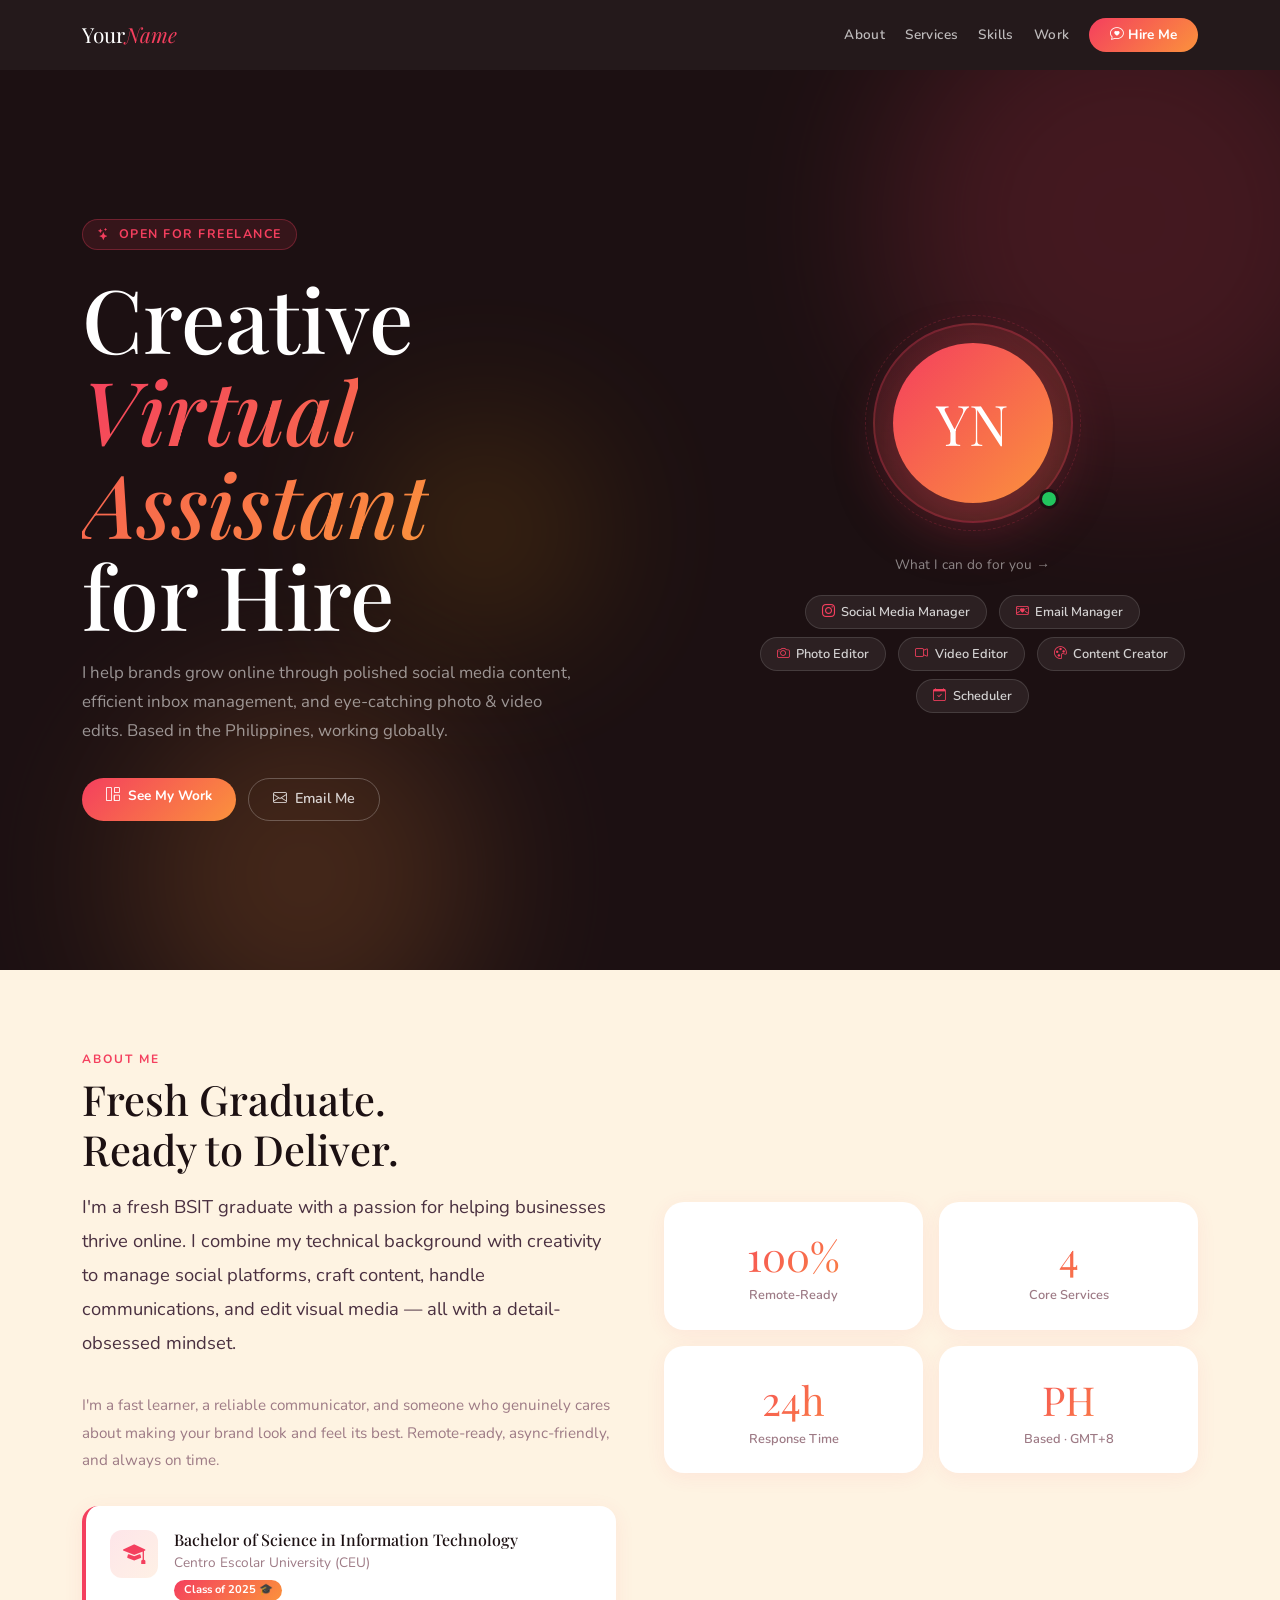
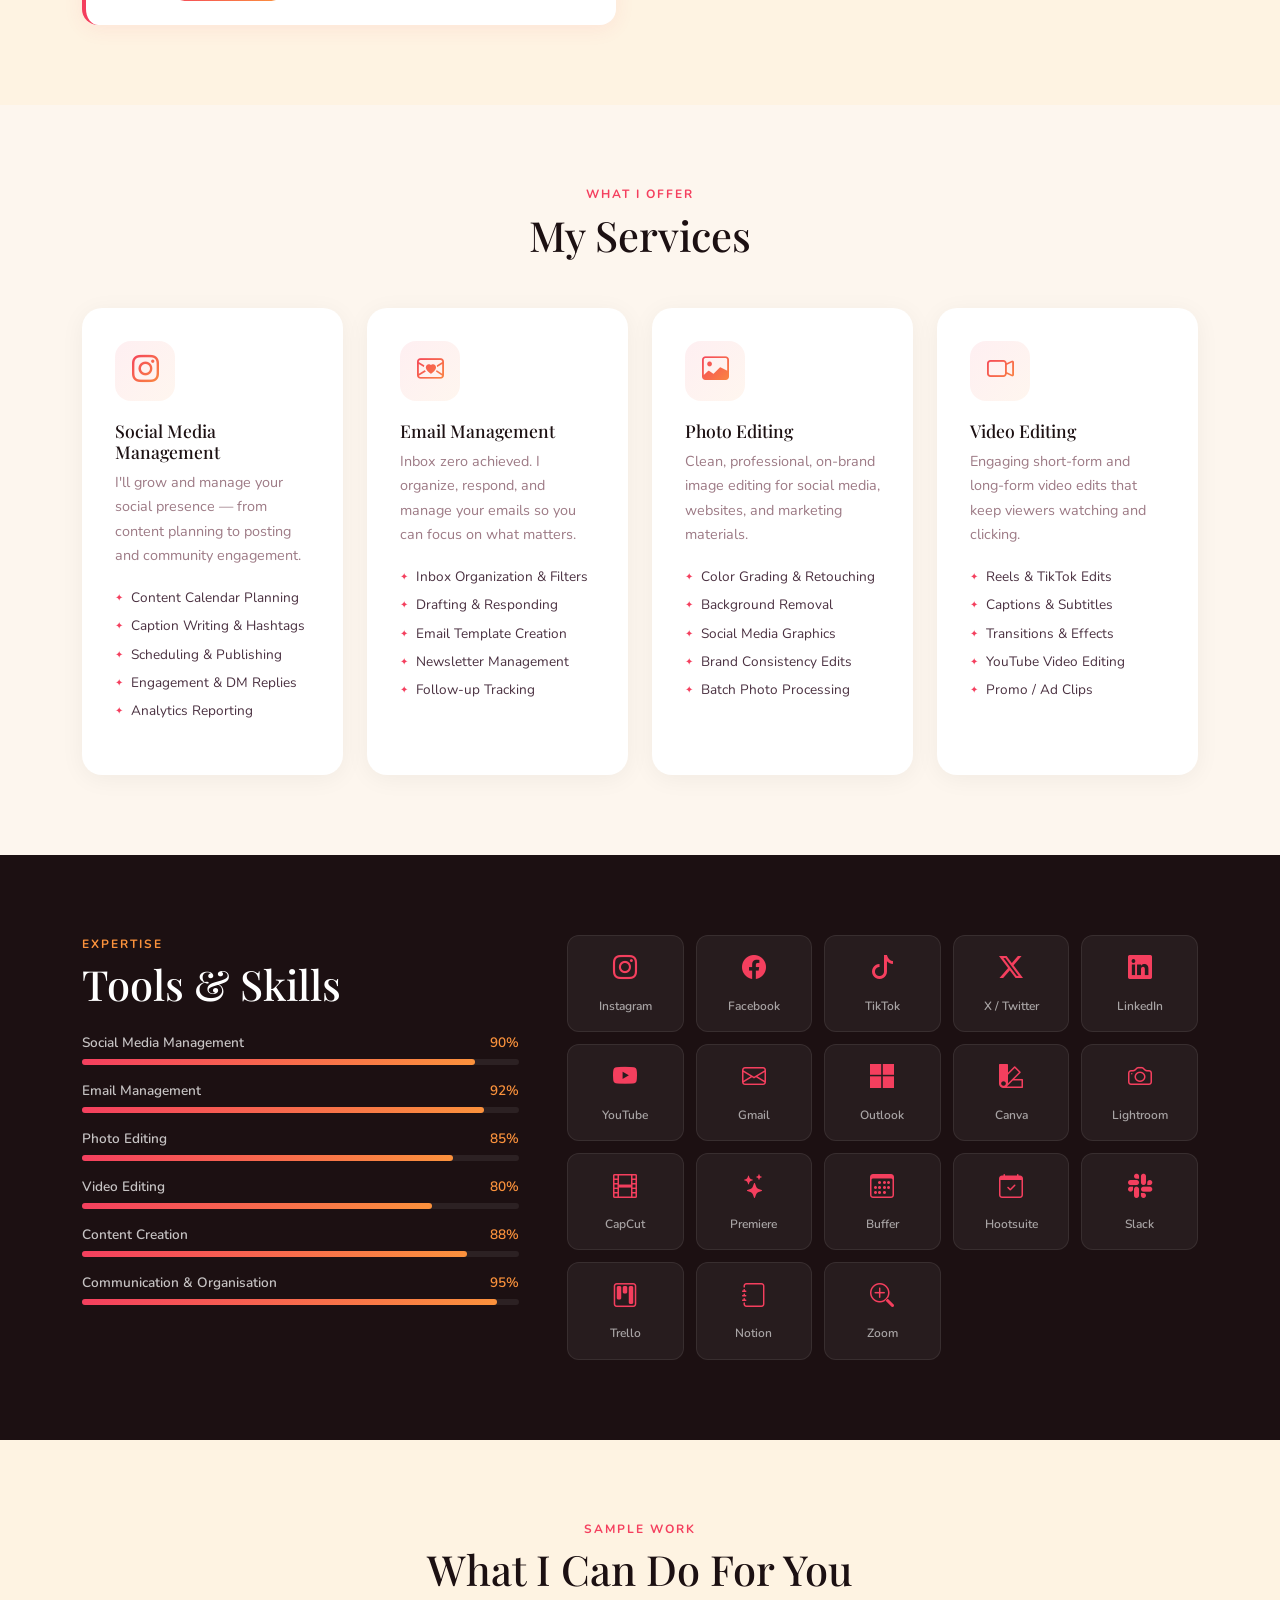
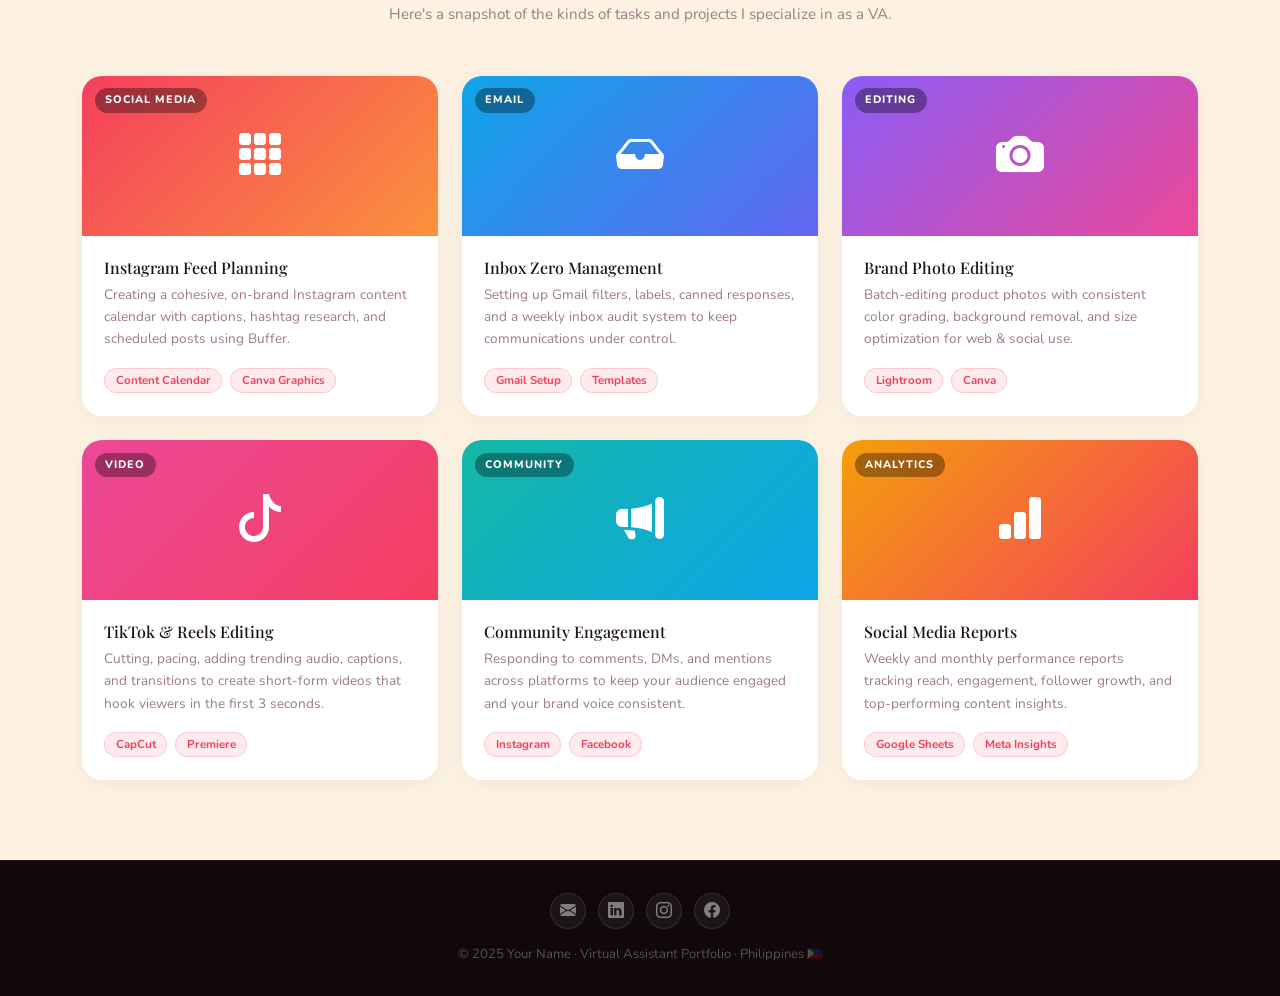
==== index.html @ 525f05e6 "Rename index.html.html to index.html" ====
<!DOCTYPE html>
<html lang="en">
<head>
  <meta charset="UTF-8"/>
  <meta name="viewport" content="width=device-width, initial-scale=1.0"/>
  <title>Virtual Assistant Portfolio — Your Name</title>
  <link href="https://cdn.jsdelivr.net/npm/bootstrap@5.3.2/dist/css/bootstrap.min.css" rel="stylesheet"/>
  <link href="https://cdn.jsdelivr.net/npm/bootstrap-icons@1.11.3/font/bootstrap-icons.min.css" rel="stylesheet"/>
  <link href="https://fonts.googleapis.com/css2?family=Playfair+Display:ital,wght@0,700;0,900;1,700&family=Nunito:wght@300;400;500;600;700&display=swap" rel="stylesheet"/>
  <link rel="stylesheet" href="styles.css">


  </style>
</head>
<body>

<!-- NAVBAR -->
<nav class="navbar navbar-expand-lg">
  <div class="container">
    <a class="navbar-brand" href="#">Your<span>Name</span></a>
    <button class="navbar-toggler" type="button" data-bs-toggle="collapse" data-bs-target="#nav1">
      <span class="navbar-toggler-icon"></span>
    </button>
    <div class="collapse navbar-collapse" id="nav1">
      <ul class="navbar-nav ms-auto align-items-lg-center gap-lg-1">
        <li class="nav-item"><a class="nav-link" href="#about">About</a></li>
        <li class="nav-item"><a class="nav-link" href="#services">Services</a></li>
        <li class="nav-item"><a class="nav-link" href="#tools">Skills</a></li>
        <li class="nav-item"><a class="nav-link" href="#portfolio">Work</a></li>
        <li class="nav-item ms-lg-2">
          <a class="btn btn-hire" href="mailto:youremail@email.com">
            <i class="bi bi-chat-heart me-1"></i>Hire Me
          </a>
        </li>
      </ul>
    </div>
  </div>
</nav>

<!-- HERO -->
<section class="hero" id="home">
  <div class="hero-blob blob1"></div>
  <div class="hero-blob blob2"></div>
  <div class="hero-blob blob3"></div>
  <div class="container position-relative">
    <div class="row align-items-center">
      <div class="col-lg-7 mb-5 mb-lg-0">
        <div class="hero-eyebrow">
          <i class="bi bi-stars"></i> Open for Freelance
        </div>
        <h1>Creative<br><span class="italic">Virtual Assistant</span><br>for Hire</h1>
        <p class="hero-sub">
          I help brands grow online through polished social media content, efficient inbox management,
          and eye-catching photo &amp; video edits. Based in the Philippines, working globally.
        </p>
        <div class="hero-btns">
          <a href="#portfolio" class="btn btn-hire px-4 py-2">
            <i class="bi bi-grid-1x2 me-2"></i>See My Work
          </a>
          <a href="mailto:youremail@email.com" class="btn btn-ghost">
            <i class="bi bi-envelope me-2"></i>Email Me
          </a>
        </div>
      </div>
      <div class="col-lg-5 hero-right text-center">
        <div class="profile-ring">
          <div class="avatar-initials">YN</div>
          <div class="avail-dot"></div>
        </div>
        <p style="color:rgba(255,255,255,.5); font-size:.85rem; margin-bottom:1rem;">What I can do for you →</p>
        <div>
          <span class="service-pill"><i class="bi bi-instagram"></i> Social Media Manager</span>
          <span class="service-pill"><i class="bi bi-envelope-heart"></i> Email Manager</span>
          <span class="service-pill"><i class="bi bi-camera"></i> Photo Editor</span>
          <span class="service-pill"><i class="bi bi-camera-video"></i> Video Editor</span>
          <span class="service-pill"><i class="bi bi-palette"></i> Content Creator</span>
          <span class="service-pill"><i class="bi bi-calendar-check"></i> Scheduler</span>
        </div>
      </div>
    </div>
  </div>
</section>

<!-- ABOUT -->
<section id="about">
  <div class="container">
    <div class="row align-items-center g-5">
      <div class="col-lg-6 reveal">
        <div class="eyebrow">About Me</div>
        <h2 class="sec-title mb-3">Fresh Graduate.<br>Ready to Deliver.</h2>
        <p class="about-intro">
          I'm a fresh BSIT graduate with a passion for helping businesses thrive online.
          I combine my technical background with creativity to manage social platforms, craft content,
          handle communications, and edit visual media — all with a detail-obsessed mindset.
        </p>
        <p style="color:var(--muted); font-size:.95rem; line-height:1.8; margin-bottom:2rem;">
          I'm a fast learner, a reliable communicator, and someone who genuinely cares about
          making your brand look and feel its best. Remote-ready, async-friendly, and always on time.
        </p>
        <div class="edu-card">
          <div class="edu-icon"><i class="bi bi-mortarboard-fill"></i></div>
          <div>
            <h6>Bachelor of Science in Information Technology</h6>
            <p>Centro Escolar University (CEU)</p>
            <span class="edu-badge">Class of 2025 🎓</span>
          </div>
        </div>
      </div>
      <div class="col-lg-6 reveal">
        <div class="row g-3">
          <div class="col-6">
            <div class="text-center p-4" style="background:var(--card-bg); border-radius:20px; box-shadow:0 4px 20px rgba(244,63,94,.07);">
              <div style="font-family:'Playfair Display',serif; font-size:2.5rem; background:var(--grad); -webkit-background-clip:text; -webkit-text-fill-color:transparent; background-clip:text;">100%</div>
              <div style="font-size:.8rem; color:var(--muted); font-weight:600;">Remote-Ready</div>
            </div>
          </div>
          <div class="col-6">
            <div class="text-center p-4" style="background:var(--card-bg); border-radius:20px; box-shadow:0 4px 20px rgba(244,63,94,.07);">
              <div style="font-family:'Playfair Display',serif; font-size:2.5rem; background:var(--grad); -webkit-background-clip:text; -webkit-text-fill-color:transparent; background-clip:text;">4</div>
              <div style="font-size:.8rem; color:var(--muted); font-weight:600;">Core Services</div>
            </div>
          </div>
          <div class="col-6">
            <div class="text-center p-4" style="background:var(--card-bg); border-radius:20px; box-shadow:0 4px 20px rgba(244,63,94,.07);">
              <div style="font-family:'Playfair Display',serif; font-size:2.5rem; background:var(--grad); -webkit-background-clip:text; -webkit-text-fill-color:transparent; background-clip:text;">24h</div>
              <div style="font-size:.8rem; color:var(--muted); font-weight:600;">Response Time</div>
            </div>
          </div>
          <div class="col-6">
            <div class="text-center p-4" style="background:var(--card-bg); border-radius:20px; box-shadow:0 4px 20px rgba(244,63,94,.07);">
              <div style="font-family:'Playfair Display',serif; font-size:2.5rem; background:var(--grad); -webkit-background-clip:text; -webkit-text-fill-color:transparent; background-clip:text;">PH</div>
              <div style="font-size:.8rem; color:var(--muted); font-weight:600;">Based · GMT+8</div>
            </div>
          </div>
        </div>
      </div>
    </div>
  </div>
</section>

<!-- SERVICES -->
<section id="services">
  <div class="container">
    <div class="text-center mb-5 reveal">
      <div class="eyebrow">What I Offer</div>
      <h2 class="sec-title">My Services</h2>
    </div>
    <div class="row g-4">

      <div class="col-md-6 col-lg-3 reveal">
        <div class="svc-card">
          <div class="svc-icon-wrap"><i class="bi bi-instagram" style="background:var(--grad); -webkit-background-clip:text; -webkit-text-fill-color:transparent; background-clip:text;"></i></div>
          <h5>Social Media Management</h5>
          <p>I'll grow and manage your social presence — from content planning to posting and community engagement.</p>
          <ul class="svc-list">
            <li>Content Calendar Planning</li>
            <li>Caption Writing & Hashtags</li>
            <li>Scheduling & Publishing</li>
            <li>Engagement & DM Replies</li>
            <li>Analytics Reporting</li>
          </ul>
        </div>
      </div>

      <div class="col-md-6 col-lg-3 reveal">
        <div class="svc-card">
          <div class="svc-icon-wrap"><i class="bi bi-envelope-heart" style="background:var(--grad); -webkit-background-clip:text; -webkit-text-fill-color:transparent; background-clip:text;"></i></div>
          <h5>Email Management</h5>
          <p>Inbox zero achieved. I organize, respond, and manage your emails so you can focus on what matters.</p>
          <ul class="svc-list">
            <li>Inbox Organization & Filters</li>
            <li>Drafting & Responding</li>
            <li>Email Template Creation</li>
            <li>Newsletter Management</li>
            <li>Follow-up Tracking</li>
          </ul>
        </div>
      </div>

      <div class="col-md-6 col-lg-3 reveal">
        <div class="svc-card">
          <div class="svc-icon-wrap"><i class="bi bi-image" style="background:var(--grad); -webkit-background-clip:text; -webkit-text-fill-color:transparent; background-clip:text;"></i></div>
          <h5>Photo Editing</h5>
          <p>Clean, professional, on-brand image editing for social media, websites, and marketing materials.</p>
          <ul class="svc-list">
            <li>Color Grading & Retouching</li>
            <li>Background Removal</li>
            <li>Social Media Graphics</li>
            <li>Brand Consistency Edits</li>
            <li>Batch Photo Processing</li>
          </ul>
        </div>
      </div>

      <div class="col-md-6 col-lg-3 reveal">
        <div class="svc-card">
          <div class="svc-icon-wrap"><i class="bi bi-camera-video" style="background:var(--grad); -webkit-background-clip:text; -webkit-text-fill-color:transparent; background-clip:text;"></i></div>
          <h5>Video Editing</h5>
          <p>Engaging short-form and long-form video edits that keep viewers watching and clicking.</p>
          <ul class="svc-list">
            <li>Reels & TikTok Edits</li>
            <li>Captions & Subtitles</li>
            <li>Transitions & Effects</li>
            <li>YouTube Video Editing</li>
            <li>Promo / Ad Clips</li>
          </ul>
        </div>
      </div>

    </div>
  </div>
</section>

<!-- TOOLS & SKILLS -->
<section id="tools">
  <div class="container">
    <div class="row g-5 align-items-start">
      <div class="col-lg-5 reveal">
        <div class="eyebrow">Expertise</div>
        <h2 class="sec-title mb-4" style="color:#fff;">Tools &amp; Skills</h2>
        <div class="skill-row">
          <div class="label"><span>Social Media Management</span><span class="pct">90%</span></div>
          <div class="bar-track"><div class="bar-fill" style="width:90%"></div></div>
        </div>
        <div class="skill-row">
          <div class="label"><span>Email Management</span><span class="pct">92%</span></div>
          <div class="bar-track"><div class="bar-fill" style="width:92%"></div></div>
        </div>
        <div class="skill-row">
          <div class="label"><span>Photo Editing</span><span class="pct">85%</span></div>
          <div class="bar-track"><div class="bar-fill" style="width:85%"></div></div>
        </div>
        <div class="skill-row">
          <div class="label"><span>Video Editing</span><span class="pct">80%</span></div>
          <div class="bar-track"><div class="bar-fill" style="width:80%"></div></div>
        </div>
        <div class="skill-row">
          <div class="label"><span>Content Creation</span><span class="pct">88%</span></div>
          <div class="bar-track"><div class="bar-fill" style="width:88%"></div></div>
        </div>
        <div class="skill-row">
          <div class="label"><span>Communication &amp; Organisation</span><span class="pct">95%</span></div>
          <div class="bar-track"><div class="bar-fill" style="width:95%"></div></div>
        </div>
      </div>
      <div class="col-lg-7 reveal">
        <div class="tool-grid">
          <div class="tool-tile"><i class="bi bi-instagram"></i><span>Instagram</span></div>
          <div class="tool-tile"><i class="bi bi-facebook"></i><span>Facebook</span></div>
          <div class="tool-tile"><i class="bi bi-tiktok"></i><span>TikTok</span></div>
          <div class="tool-tile"><i class="bi bi-twitter-x"></i><span>X / Twitter</span></div>
          <div class="tool-tile"><i class="bi bi-linkedin"></i><span>LinkedIn</span></div>
          <div class="tool-tile"><i class="bi bi-youtube"></i><span>YouTube</span></div>
          <div class="tool-tile"><i class="bi bi-envelope"></i><span>Gmail</span></div>
          <div class="tool-tile"><i class="bi bi-microsoft"></i><span>Outlook</span></div>
          <div class="tool-tile"><i class="bi bi-palette2"></i><span>Canva</span></div>
          <div class="tool-tile"><i class="bi bi-camera"></i><span>Lightroom</span></div>
          <div class="tool-tile"><i class="bi bi-film"></i><span>CapCut</span></div>
          <div class="tool-tile"><i class="bi bi-stars"></i><span>Premiere</span></div>
          <div class="tool-tile"><i class="bi bi-calendar3"></i><span>Buffer</span></div>
          <div class="tool-tile"><i class="bi bi-calendar-check"></i><span>Hootsuite</span></div>
          <div class="tool-tile"><i class="bi bi-slack"></i><span>Slack</span></div>
          <div class="tool-tile"><i class="bi bi-kanban"></i><span>Trello</span></div>
          <div class="tool-tile"><i class="bi bi-journal"></i><span>Notion</span></div>
          <div class="tool-tile"><i class="bi bi-zoom-in"></i><span>Zoom</span></div>
        </div>
      </div>
    </div>
  </div>
</section>

<!-- PORTFOLIO / SAMPLE WORK -->
<section id="portfolio">
  <div class="container">
    <div class="text-center mb-5 reveal">
      <div class="eyebrow">Sample Work</div>
      <h2 class="sec-title">What I Can Do For You</h2>
      <p style="color:var(--muted); max-width:520px; margin:0 auto; font-size:.95rem; line-height:1.7;">
        Here's a snapshot of the kinds of tasks and projects I specialize in as a VA.
      </p>
    </div>
    <div class="row g-4">

      <div class="col-md-6 col-lg-4 reveal">
        <div class="work-card">
          <div class="work-thumb sm">
            <i class="bi bi-grid-3x3-gap-fill text-white"></i>
            <span class="work-tag sm-tag">Social Media</span>
          </div>
          <div class="work-body">
            <h5>Instagram Feed Planning</h5>
            <p>Creating a cohesive, on-brand Instagram content calendar with captions, hashtag research, and scheduled posts using Buffer.</p>
            <span class="result-chip">Content Calendar</span>
            <span class="result-chip ms-1">Canva Graphics</span>
          </div>
        </div>
      </div>

      <div class="col-md-6 col-lg-4 reveal">
        <div class="work-card">
          <div class="work-thumb em">
            <i class="bi bi-inbox-fill text-white"></i>
            <span class="work-tag em-tag">Email</span>
          </div>
          <div class="work-body">
            <h5>Inbox Zero Management</h5>
            <p>Setting up Gmail filters, labels, canned responses, and a weekly inbox audit system to keep communications under control.</p>
            <span class="result-chip">Gmail Setup</span>
            <span class="result-chip ms-1">Templates</span>
          </div>
        </div>
      </div>

      <div class="col-md-6 col-lg-4 reveal">
        <div class="work-card">
          <div class="work-thumb ed">
            <i class="bi bi-camera-fill text-white"></i>
            <span class="work-tag ed-tag">Editing</span>
          </div>
          <div class="work-body">
            <h5>Brand Photo Editing</h5>
            <p>Batch-editing product photos with consistent color grading, background removal, and size optimization for web & social use.</p>
            <span class="result-chip">Lightroom</span>
            <span class="result-chip ms-1">Canva</span>
          </div>
        </div>
      </div>

      <div class="col-md-6 col-lg-4 reveal">
        <div class="work-card">
          <div class="work-thumb sm" style="background:linear-gradient(135deg,#ec4899,#f43f5e);">
            <i class="bi bi-tiktok text-white"></i>
            <span class="work-tag sm-tag">Video</span>
          </div>
          <div class="work-body">
            <h5>TikTok & Reels Editing</h5>
            <p>Cutting, pacing, adding trending audio, captions, and transitions to create short-form videos that hook viewers in the first 3 seconds.</p>
            <span class="result-chip">CapCut</span>
            <span class="result-chip ms-1">Premiere</span>
          </div>
        </div>
      </div>

      <div class="col-md-6 col-lg-4 reveal">
        <div class="work-card">
          <div class="work-thumb em" style="background:linear-gradient(135deg,#14b8a6,#0ea5e9);">
            <i class="bi bi-megaphone-fill text-white"></i>
            <span class="work-tag em-tag">Community</span>
          </div>
          <div class="work-body">
            <h5>Community Engagement</h5>
            <p>Responding to comments, DMs, and mentions across platforms to keep your audience engaged and your brand voice consistent.</p>
            <span class="result-chip">Instagram</span>
            <span class="result-chip ms-1">Facebook</span>
          </div>
        </div>
      </div>

      <div class="col-md-6 col-lg-4 reveal">
        <div class="work-card">
          <div class="work-thumb ed" style="background:linear-gradient(135deg,#f59e0b,#f43f5e);">
            <i class="bi bi-bar-chart-fill text-white"></i>
            <span class="work-tag ed-tag">Analytics</span>
          </div>
          <div class="work-body">
            <h5>Social Media Reports</h5>
            <p>Weekly and monthly performance reports tracking reach, engagement, follower growth, and top-performing content insights.</p>
            <span class="result-chip">Google Sheets</span>
            <span class="result-chip ms-1">Meta Insights</span>
          </div>
        </div>
      </div>

    </div>
  </div>
</section>

<!-- FOOTER -->
<footer>
  <div class="container text-center">
    <div class="mb-3">
      <a href="mailto:youremail@email.com" class="social-a"><i class="bi bi-envelope-fill"></i></a>
      <a href="#" class="social-a"><i class="bi bi-linkedin"></i></a>
      <a href="#" class="social-a"><i class="bi bi-instagram"></i></a>
      <a href="#" class="social-a"><i class="bi bi-facebook"></i></a>
    </div>
    <p>© 2025 Your Name · Virtual Assistant Portfolio · Philippines 🇵🇭</p>
  </div>
</footer>

<script src="https://cdn.jsdelivr.net/npm/bootstrap@5.3.2/dist/js/bootstrap.bundle.min.js"></script>
<script>
  const revEls = document.querySelectorAll('.reveal');
  const obs = new IntersectionObserver(entries => {
    entries.forEach((e, i) => {
      if (e.isIntersecting) {
        setTimeout(() => e.target.classList.add('visible'), i * 70);
        obs.unobserve(e.target);
      }
    });
  }, { threshold: 0.1 });
  revEls.forEach(el => obs.observe(el));

  // Active nav
  const secs = document.querySelectorAll('section[id]');
  const links = document.querySelectorAll('.nav-link');
  window.addEventListener('scroll', () => {
    const y = window.pageYOffset;
    secs.forEach(s => {
      const top = s.offsetTop - 100, bot = top + s.offsetHeight;
      if (y >= top && y < bot) {
        links.forEach(l => {
          l.style.color = l.getAttribute('href') === '#' + s.id ? 'var(--peach)' : '';
        });
      }
    });
  });
</script>
</body>
</html>
---- styles.css ----
:root {
        --rose: #f43f5e;
        --peach: #fb923c;
        --amber: #f59e0b;
        --cream: #fdf6ee;
        --warm: #fef3e2;
        --card-bg: #ffffff;
        --dark: #1c1012;
        --mid: #4a3040;
        --muted: #9d7a85;
        --grad: linear-gradient(135deg, #f43f5e, #fb923c);
    }

    * {
        box-sizing: border-box;
        margin: 0;
        padding: 0;
    }

    html {
        scroll-behavior: smooth;
    }

    body {
        font-family: 'Nunito', sans-serif;
        background: var(--cream);
        color: var(--dark);
        overflow-x: hidden;
    }

    h1,
    h2,
    h3,
    h4,
    h5 {
        font-family: 'Playfair Display', serif;
    }

    /* ─── NAVBAR ─── */
    .navbar {
        background: rgba(28, 16, 18, 0.96);
        backdrop-filter: blur(10px);
        padding: .9rem 0;
        position: sticky;
        top: 0;
        z-index: 999;
    }

    .navbar-brand {
        font-family: 'Playfair Display', serif;
        font-size: 1.3rem;
        color: #fff !important;
    }

    .navbar-brand span {
        color: var(--rose);
        font-style: italic;
    }

    .nav-link {
        color: rgba(255, 255, 255, .7) !important;
        font-size: .85rem;
        font-weight: 600;
        letter-spacing: .4px;
        transition: color .2s;
    }

    .nav-link:hover {
        color: var(--peach) !important;
    }

    .btn-hire {
        background: var(--grad);
        color: #fff;
        font-weight: 700;
        font-size: .85rem;
        border: none;
        border-radius: 30px;
        padding: .45rem 1.3rem;
        transition: opacity .2s, transform .2s;
    }

    .btn-hire:hover {
        opacity: .88;
        transform: translateY(-1px);
        color: #fff;
    }

    .navbar-toggler {
        border-color: rgba(244, 63, 94, .4);
    }

    .navbar-toggler-icon {
        background-image: url("data:image/svg+xml,%3csvg xmlns='http://www.w3.org/2000/svg' viewBox='0 0 30 30'%3e%3cpath stroke='rgba%28244,63,94,.8%29' stroke-linecap='round' stroke-width='2' d='M4 7h22M4 15h22M4 23h22'/%3e%3c/svg%3e");
    }

    /* ─── HERO ─── */
    .hero {
        background: var(--dark);
        min-height: 100vh;
        display: flex;
        align-items: center;
        position: relative;
        overflow: hidden;
    }

    .hero-blob {
        position: absolute;
        border-radius: 50%;
        filter: blur(80px);
        opacity: .18;
    }

    .blob1 {
        width: 500px;
        height: 500px;
        background: var(--rose);
        top: -100px;
        right: -100px;
    }

    .blob2 {
        width: 350px;
        height: 350px;
        background: var(--peach);
        bottom: -80px;
        left: 10%;
    }

    .blob3 {
        width: 200px;
        height: 200px;
        background: var(--amber);
        top: 40%;
        left: 30%;
    }

    .hero-eyebrow {
        display: inline-flex;
        align-items: center;
        gap: .5rem;
        background: rgba(244, 63, 94, .12);
        border: 1px solid rgba(244, 63, 94, .3);
        color: var(--rose);
        font-size: .78rem;
        font-weight: 700;
        letter-spacing: 1.5px;
        text-transform: uppercase;
        padding: .3rem .9rem;
        border-radius: 30px;
        margin-bottom: 1.4rem;
        animation: fadeUp .6s ease both;
    }

    .hero h1 {
        font-size: clamp(3rem, 7vw, 5.5rem);
        color: #fff;
        line-height: 1.05;
        margin-bottom: 1rem;
        animation: fadeUp .7s ease .1s both;
    }

    .hero h1 .italic {
        font-style: italic;
        background: var(--grad);
        -webkit-background-clip: text;
        -webkit-text-fill-color: transparent;
        background-clip: text;
    }

    .hero-sub {
        font-size: 1.05rem;
        color: rgba(255, 255, 255, .55);
        line-height: 1.75;
        max-width: 500px;
        margin-bottom: 2rem;
        animation: fadeUp .7s ease .2s both;
    }

    .hero-btns {
        animation: fadeUp .7s ease .3s both;
        display: flex;
        flex-wrap: wrap;
        gap: .75rem;
    }

    .btn-ghost {
        border: 1.5px solid rgba(255, 255, 255, .25);
        color: rgba(255, 255, 255, .8);
        background: transparent;
        border-radius: 30px;
        padding: .6rem 1.5rem;
        font-size: .9rem;
        font-weight: 600;
        transition: all .2s;
    }

    .btn-ghost:hover {
        border-color: var(--rose);
        color: var(--rose);
    }

    /* Hero right: service pills orbit */
    .hero-right {
        animation: fadeUp .8s ease .25s both;
    }

    .profile-ring {
        width: 200px;
        height: 200px;
        border-radius: 50%;
        background: linear-gradient(135deg, #f43f5e22, #fb923c22);
        border: 2px solid rgba(244, 63, 94, .25);
        display: flex;
        align-items: center;
        justify-content: center;
        margin: 0 auto 2rem;
        position: relative;
    }

    .profile-ring::before {
        content: '';
        position: absolute;
        inset: -10px;
        border-radius: 50%;
        border: 1px dashed rgba(244, 63, 94, .2);
        animation: spin 20s linear infinite;
    }

    .avatar-initials {
        width: 160px;
        height: 160px;
        border-radius: 50%;
        background: var(--grad);
        display: flex;
        align-items: center;
        justify-content: center;
        font-family: 'Playfair Display', serif;
        font-size: 3.5rem;
        color: #fff;
        box-shadow: 0 20px 60px rgba(244, 63, 94, .35);
    }

    .avail-dot {
        position: absolute;
        bottom: 12px;
        right: 12px;
        background: #22c55e;
        width: 20px;
        height: 20px;
        border-radius: 50%;
        border: 3px solid var(--dark);
        animation: pulse 2s infinite;
    }

    .service-pill {
        display: inline-flex;
        align-items: center;
        gap: .4rem;
        background: rgba(255, 255, 255, .07);
        border: 1px solid rgba(255, 255, 255, .12);
        color: rgba(255, 255, 255, .8);
        font-size: .8rem;
        font-weight: 600;
        padding: .4rem 1rem;
        border-radius: 30px;
        margin: .25rem;
        transition: all .2s;
    }

    .service-pill i {
        color: var(--rose);
    }

    .service-pill:hover {
        background: rgba(244, 63, 94, .12);
        border-color: rgba(244, 63, 94, .35);
    }

    /* ─── ABOUT ─── */
    #about {
        background: var(--warm);
        padding: 5rem 0;
    }

    .about-intro {
        font-size: 1.15rem;
        color: var(--mid);
        line-height: 1.85;
        margin-bottom: 2rem;
    }

    .edu-card {
        background: var(--card-bg);
        border-radius: 16px;
        padding: 1.5rem;
        border-left: 4px solid var(--rose);
        box-shadow: 0 4px 20px rgba(244, 63, 94, .08);
        display: flex;
        gap: 1rem;
        align-items: flex-start;
    }

    .edu-icon {
        width: 48px;
        height: 48px;
        border-radius: 12px;
        background: linear-gradient(135deg, #f43f5e22, #fb923c22);
        display: flex;
        align-items: center;
        justify-content: center;
        color: var(--rose);
        font-size: 1.4rem;
        flex-shrink: 0;
    }

    .edu-card h6 {
        font-family: 'Playfair Display', serif;
        color: var(--dark);
        font-size: 1rem;
        margin-bottom: .2rem;
    }

    .edu-card p {
        color: var(--muted);
        font-size: .85rem;
        margin: 0;
    }

    .edu-badge {
        display: inline-block;
        background: var(--grad);
        color: #fff;
        font-size: .7rem;
        font-weight: 700;
        padding: .15rem .6rem;
        border-radius: 30px;
        margin-top: .4rem;
    }

    /* ─── SERVICES ─── */
    #services {
        background: var(--cream);
        padding: 5rem 0;
    }

    .eyebrow {
        font-size: .75rem;
        font-weight: 700;
        letter-spacing: 2px;
        text-transform: uppercase;
        color: var(--rose);
        margin-bottom: .4rem;
    }

    .sec-title {
        font-size: clamp(1.8rem, 4vw, 2.6rem);
        color: var(--dark);
        line-height: 1.2;
    }

    .svc-card {
        background: var(--card-bg);
        border-radius: 20px;
        padding: 2rem;
        height: 100%;
        box-shadow: 0 4px 24px rgba(28, 16, 18, .05);
        border: 1px solid transparent;
        transition: all .3s ease;
        position: relative;
        overflow: hidden;
    }

    .svc-card::after {
        content: '';
        position: absolute;
        bottom: 0;
        left: 0;
        width: 100%;
        height: 3px;
        background: var(--grad);
        transform: scaleX(0);
        transform-origin: left;
        transition: transform .3s ease;
    }

    .svc-card:hover {
        transform: translateY(-6px);
        box-shadow: 0 16px 48px rgba(244, 63, 94, .12);
        border-color: rgba(244, 63, 94, .15);
    }

    .svc-card:hover::after {
        transform: scaleX(1);
    }

    .svc-icon-wrap {
        width: 60px;
        height: 60px;
        border-radius: 16px;
        background: linear-gradient(135deg, #f43f5e15, #fb923c15);
        display: flex;
        align-items: center;
        justify-content: center;
        font-size: 1.7rem;
        margin-bottom: 1.2rem;
    }

    .svc-card h5 {
        font-size: 1.1rem;
        color: var(--dark);
        margin-bottom: .5rem;
    }

    .svc-card p {
        color: var(--muted);
        font-size: .9rem;
        line-height: 1.7;
        margin-bottom: 1rem;
    }

    .svc-list {
        list-style: none;
        padding: 0;
    }

    .svc-list li {
        font-size: .85rem;
        color: var(--mid);
        padding: .25rem 0;
        display: flex;
        align-items: center;
        gap: .5rem;
    }

    .svc-list li::before {
        content: '✦';
        color: var(--rose);
        font-size: .6rem;
        flex-shrink: 0;
    }

    /* ─── TOOLS ─── */
    #tools {
        background: var(--dark);
        padding: 5rem 0;
    }

    #tools .sec-title {
        color: #fff;
    }

    #tools .eyebrow {
        color: var(--peach);
    }

    .tool-grid {
        display: grid;
        grid-template-columns: repeat(auto-fill, minmax(110px, 1fr));
        gap: .75rem;
    }

    .tool-tile {
        background: rgba(255, 255, 255, .05);
        border: 1px solid rgba(255, 255, 255, .08);
        border-radius: 12px;
        padding: .9rem .5rem;
        text-align: center;
        cursor: default;
        transition: all .2s;
    }

    .tool-tile:hover {
        background: rgba(244, 63, 94, .12);
        border-color: rgba(244, 63, 94, .3);
        transform: translateY(-3px);
    }

    .tool-tile i {
        display: block;
        font-size: 1.5rem;
        color: var(--rose);
        margin-bottom: .4rem;
    }

    .tool-tile span {
        font-size: .75rem;
        color: rgba(255, 255, 255, .6);
        font-weight: 600;
    }

    /* Skill bars */
    .skill-row {
        margin-bottom: 1rem;
    }

    .skill-row .label {
        display: flex;
        justify-content: space-between;
        font-size: .85rem;
        color: rgba(255, 255, 255, .75);
        font-weight: 600;
        margin-bottom: .35rem;
    }

    .skill-row .pct {
        color: var(--peach);
    }

    .bar-track {
        height: 6px;
        background: rgba(255, 255, 255, .07);
        border-radius: 10px;
    }

    .bar-fill {
        height: 100%;
        border-radius: 10px;
        background: var(--grad);
        animation: growBar 1.2s ease both;
    }

    /* ─── PORTFOLIO ─── */
    #portfolio {
        background: var(--warm);
        padding: 5rem 0;
    }

    .work-card {
        background: var(--card-bg);
        border-radius: 20px;
        overflow: hidden;
        box-shadow: 0 4px 24px rgba(28, 16, 18, .06);
        height: 100%;
        transition: all .3s ease;
    }

    .work-card:hover {
        transform: translateY(-6px);
        box-shadow: 0 20px 50px rgba(244, 63, 94, .13);
    }

    .work-thumb {
        height: 160px;
        display: flex;
        align-items: center;
        justify-content: center;
        font-size: 3rem;
        position: relative;
    }

    .work-thumb.sm {
        background: linear-gradient(135deg, #f43f5e, #fb923c);
    }

    .work-thumb.em {
        background: linear-gradient(135deg, #0ea5e9, #6366f1);
    }

    .work-thumb.ed {
        background: linear-gradient(135deg, #8b5cf6, #ec4899);
    }

    .work-tag {
        position: absolute;
        top: .8rem;
        left: .8rem;
        font-size: .68rem;
        font-weight: 800;
        letter-spacing: 1px;
        text-transform: uppercase;
        padding: .25rem .65rem;
        border-radius: 30px;
        color: #fff;
    }

    .work-tag.sm-tag {
        background: rgba(0, 0, 0, .35);
    }

    .work-tag.em-tag {
        background: rgba(0, 0, 0, .35);
    }

    .work-tag.ed-tag {
        background: rgba(0, 0, 0, .35);
    }

    .work-body {
        padding: 1.4rem;
    }

    .work-body h5 {
        font-size: 1rem;
        color: var(--dark);
        margin-bottom: .4rem;
    }

    .work-body p {
        font-size: .85rem;
        color: var(--muted);
        line-height: 1.65;
        margin-bottom: 1rem;
    }

    .result-chip {
        display: inline-block;
        background: rgba(244, 63, 94, .1);
        color: var(--rose);
        font-size: .72rem;
        font-weight: 700;
        padding: .2rem .65rem;
        border-radius: 30px;
        border: 1px solid rgba(244, 63, 94, .2);
    }

    /* ─── FOOTER ─── */
    footer {
        background: #100809;
        padding: 2rem 0;
        border-top: 1px solid rgba(244, 63, 94, .15);
    }

    footer p {
        color: rgba(255, 255, 255, .3);
        font-size: .82rem;
        margin: 0;
        text-align: center;
    }

    .social-a {
        width: 36px;
        height: 36px;
        border-radius: 50%;
        background: rgba(255, 255, 255, .05);
        border: 1px solid rgba(255, 255, 255, .1);
        display: inline-flex;
        align-items: center;
        justify-content: center;
        color: rgba(255, 255, 255, .45);
        text-decoration: none;
        transition: all .2s;
        margin: 0 .25rem;
    }

    .social-a:hover {
        background: rgba(244, 63, 94, .2);
        border-color: var(--rose);
        color: var(--rose);
    }

    /* ─── REVEAL ─── */
    .reveal {
        opacity: 0;
        transform: translateY(28px);
        transition: opacity .6s ease, transform .6s ease;
    }

    .reveal.visible {
        opacity: 1;
        transform: translateY(0);
    }

    /* ─── ANIMATIONS ─── */
    @keyframes fadeUp {
        from {
            opacity: 0;
            transform: translateY(20px);
        }

        to {
            opacity: 1;
            transform: translateY(0);
        }
    }

    @keyframes spin {
        to {
            transform: rotate(360deg);
        }
    }

    @keyframes pulse {

        0%,
        100% {
            opacity: 1;
        }

        50% {
            opacity: .4;
        }
    }

    @keyframes growBar {
        from {
            width: 0 !important;
        }
    }

    @media (max-width:767px) {
        .hero {
            padding: 5rem 0 3rem;
            min-height: auto;
        }
    }
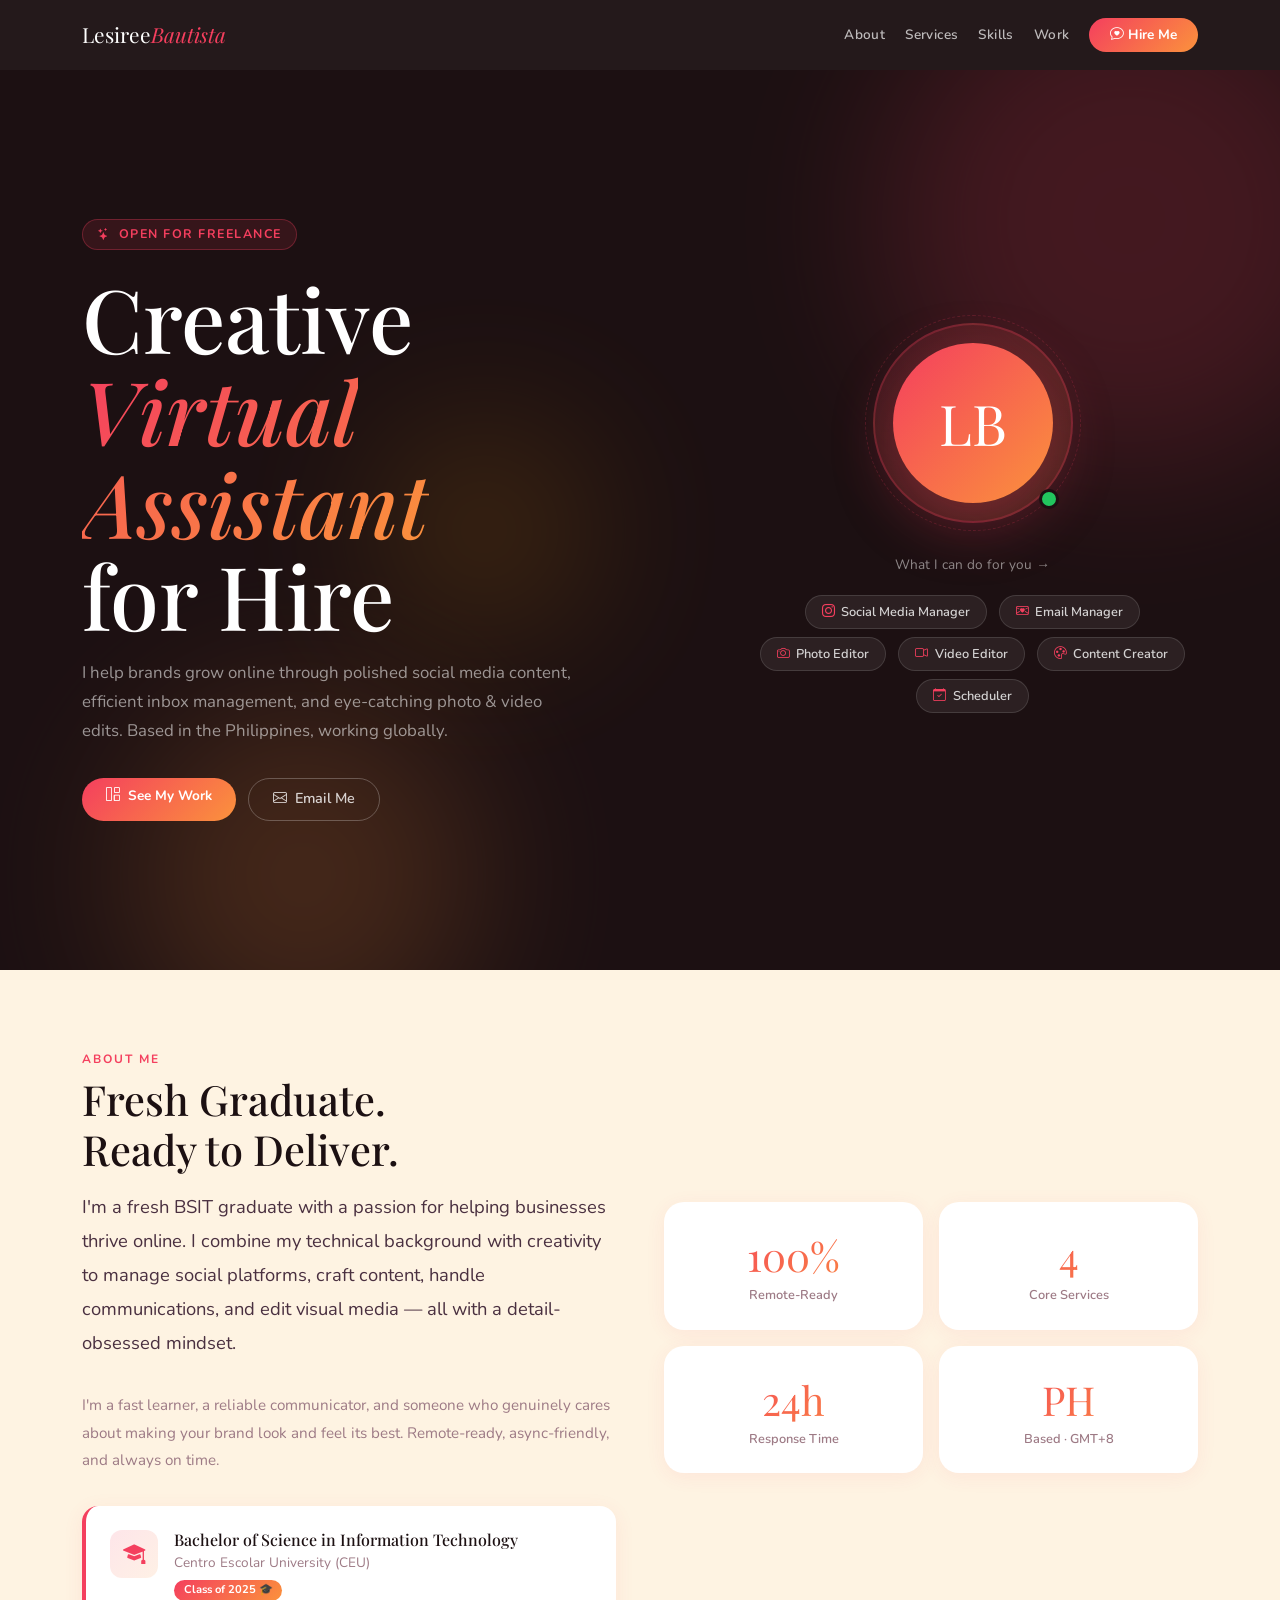
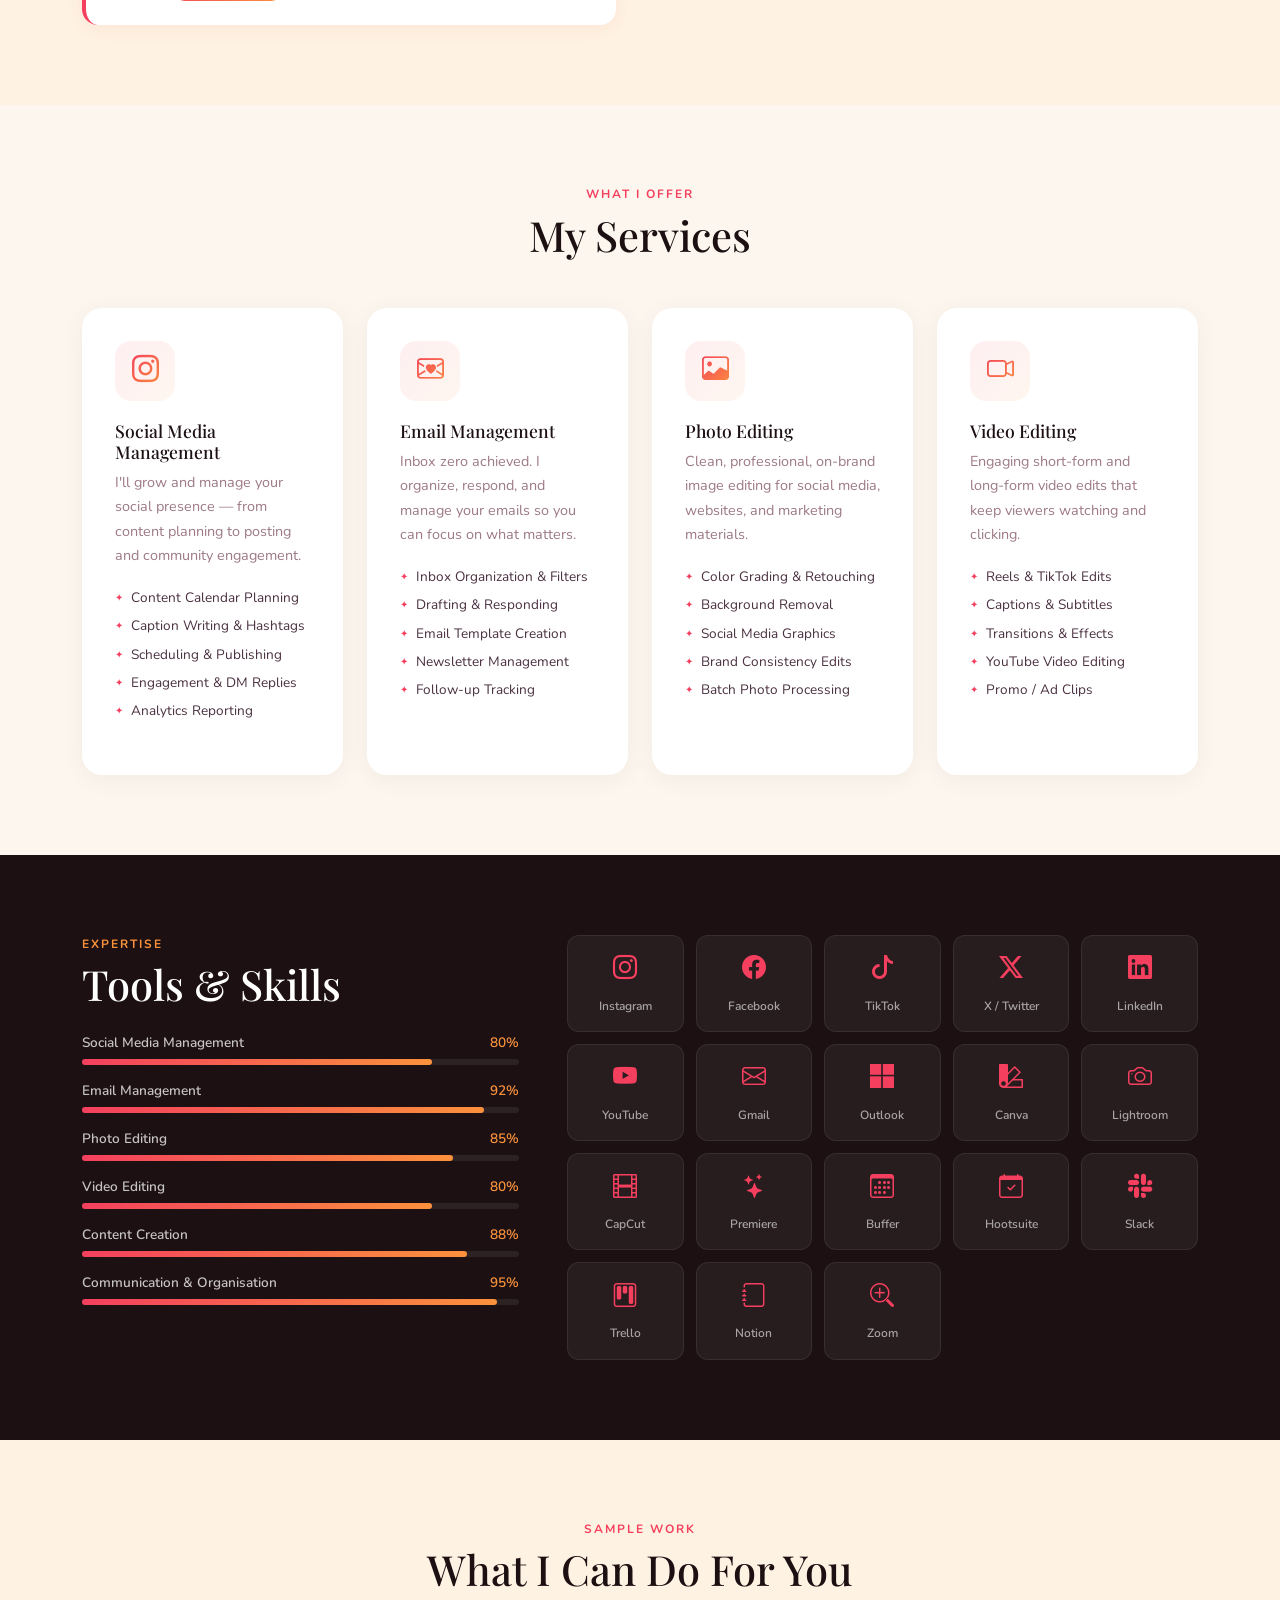
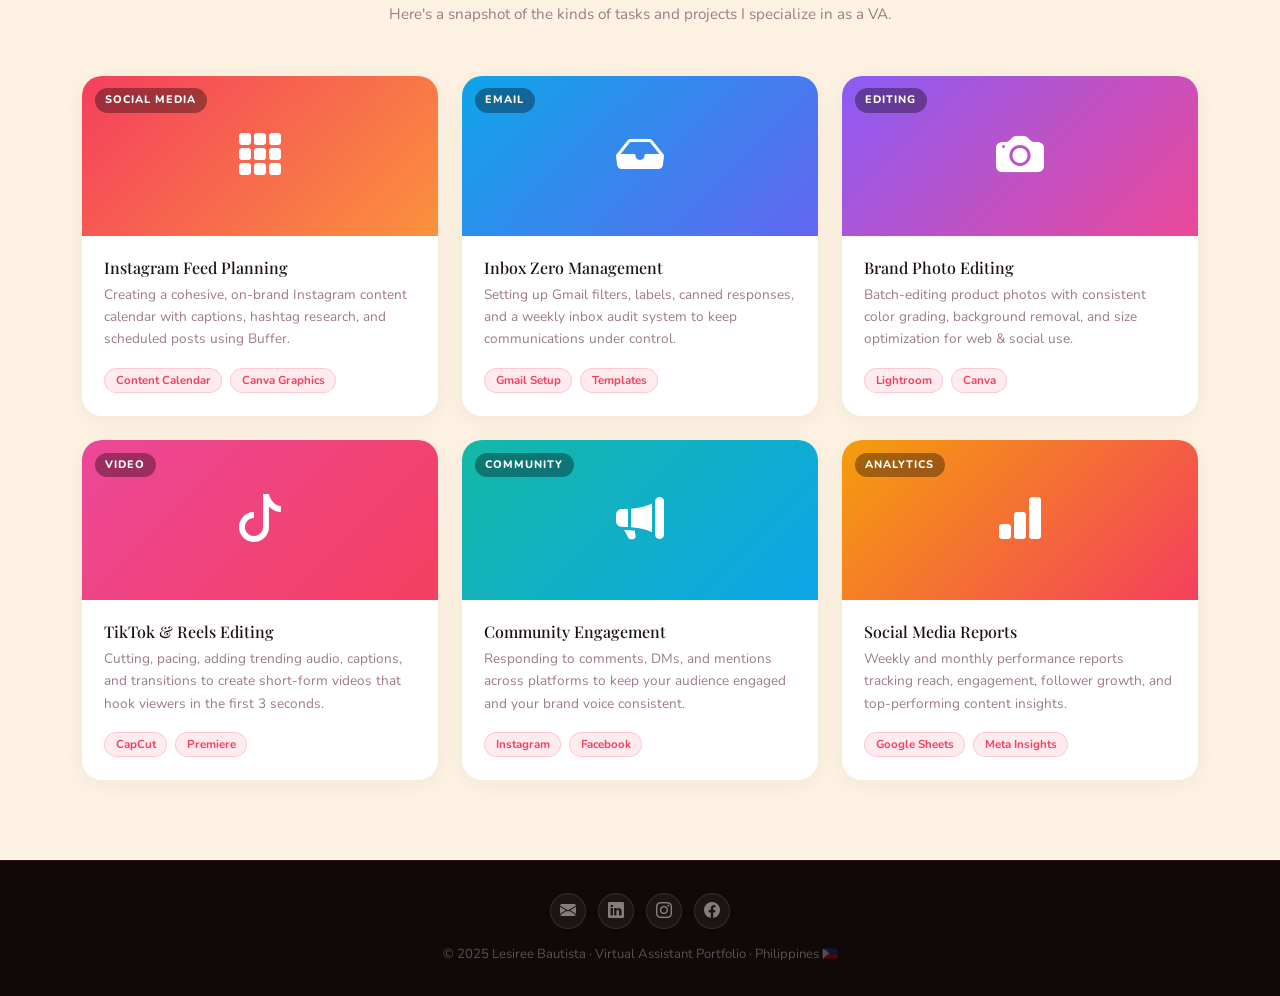
==== commit 985239c0: "name changes will check later" ====
--- a/index.html
+++ b/index.html
@@ -3,10 +3,10 @@
 <head>
   <meta charset="UTF-8"/>
   <meta name="viewport" content="width=device-width, initial-scale=1.0"/>
-  <title>Virtual Assistant Portfolio — Your Name</title>
+  <title>Virtual Assistant Portfolio — Lesiree Bautista</title>
   <link href="https://cdn.jsdelivr.net/npm/bootstrap@5.3.2/dist/css/bootstrap.min.css" rel="stylesheet"/>
   <link href="https://cdn.jsdelivr.net/npm/bootstrap-icons@1.11.3/font/bootstrap-icons.min.css" rel="stylesheet"/>
-  <link href="https://fonts.googleapis.com/css2?family=Playfair+Display:ital,wght@0,700;0,900;1,700&family=Nunito:wght@300;400;500;600;700&display=swap" rel="stylesheet"/>
+  <link href="https://fonts.googleapis.com/css2?family=Playfair+Display:ital,wght@0,700;0,800;1,700&family=Nunito:wght@300;400;500;600;700&display=swap" rel="stylesheet"/>
   <link rel="stylesheet" href="styles.css">
 
 
@@ -17,7 +17,7 @@
 <!-- NAVBAR -->
 <nav class="navbar navbar-expand-lg">
   <div class="container">
-    <a class="navbar-brand" href="#">Your<span>Name</span></a>
+    <a class="navbar-brand" href="#">Lesiree<span>Bautista</span></a>
     <button class="navbar-toggler" type="button" data-bs-toggle="collapse" data-bs-target="#nav1">
       <span class="navbar-toggler-icon"></span>
     </button>
@@ -28,7 +28,7 @@
         <li class="nav-item"><a class="nav-link" href="#tools">Skills</a></li>
         <li class="nav-item"><a class="nav-link" href="#portfolio">Work</a></li>
         <li class="nav-item ms-lg-2">
-          <a class="btn btn-hire" href="mailto:youremail@email.com">
+          <a class="btn btn-hire" href="mailto:idolismylesiree@gmail.com">
             <i class="bi bi-chat-heart me-1"></i>Hire Me
           </a>
         </li>
@@ -57,14 +57,14 @@
           <a href="#portfolio" class="btn btn-hire px-4 py-2">
             <i class="bi bi-grid-1x2 me-2"></i>See My Work
           </a>
-          <a href="mailto:youremail@email.com" class="btn btn-ghost">
+          <a href="mailto:idolismylesiree@gmail.com" class="btn btn-ghost">
             <i class="bi bi-envelope me-2"></i>Email Me
           </a>
         </div>
       </div>
       <div class="col-lg-5 hero-right text-center">
         <div class="profile-ring">
-          <div class="avatar-initials">YN</div>
+          <div class="avatar-initials">LB</div>
           <div class="avail-dot"></div>
         </div>
         <p style="color:rgba(255,255,255,.5); font-size:.85rem; margin-bottom:1rem;">What I can do for you →</p>
@@ -219,8 +219,8 @@
         <div class="eyebrow">Expertise</div>
         <h2 class="sec-title mb-4" style="color:#fff;">Tools &amp; Skills</h2>
         <div class="skill-row">
-          <div class="label"><span>Social Media Management</span><span class="pct">90%</span></div>
-          <div class="bar-track"><div class="bar-fill" style="width:90%"></div></div>
+          <div class="label"><span>Social Media Management</span><span class="pct">80%</span></div>
+          <div class="bar-track"><div class="bar-fill" style="width:80%"></div></div>
         </div>
         <div class="skill-row">
           <div class="label"><span>Email Management</span><span class="pct">92%</span></div>
@@ -379,12 +379,12 @@
 <footer>
   <div class="container text-center">
     <div class="mb-3">
-      <a href="mailto:youremail@email.com" class="social-a"><i class="bi bi-envelope-fill"></i></a>
+      <a href="mailto:idolismylesiree@gmail.com" class="social-a"><i class="bi bi-envelope-fill"></i></a>
       <a href="#" class="social-a"><i class="bi bi-linkedin"></i></a>
       <a href="#" class="social-a"><i class="bi bi-instagram"></i></a>
       <a href="#" class="social-a"><i class="bi bi-facebook"></i></a>
     </div>
-    <p>© 2025 Your Name · Virtual Assistant Portfolio · Philippines 🇵🇭</p>
+    <p>© 2025 Lesiree Bautista · Virtual Assistant Portfolio · Philippines 🇵🇭</p>
   </div>
 </footer>
 
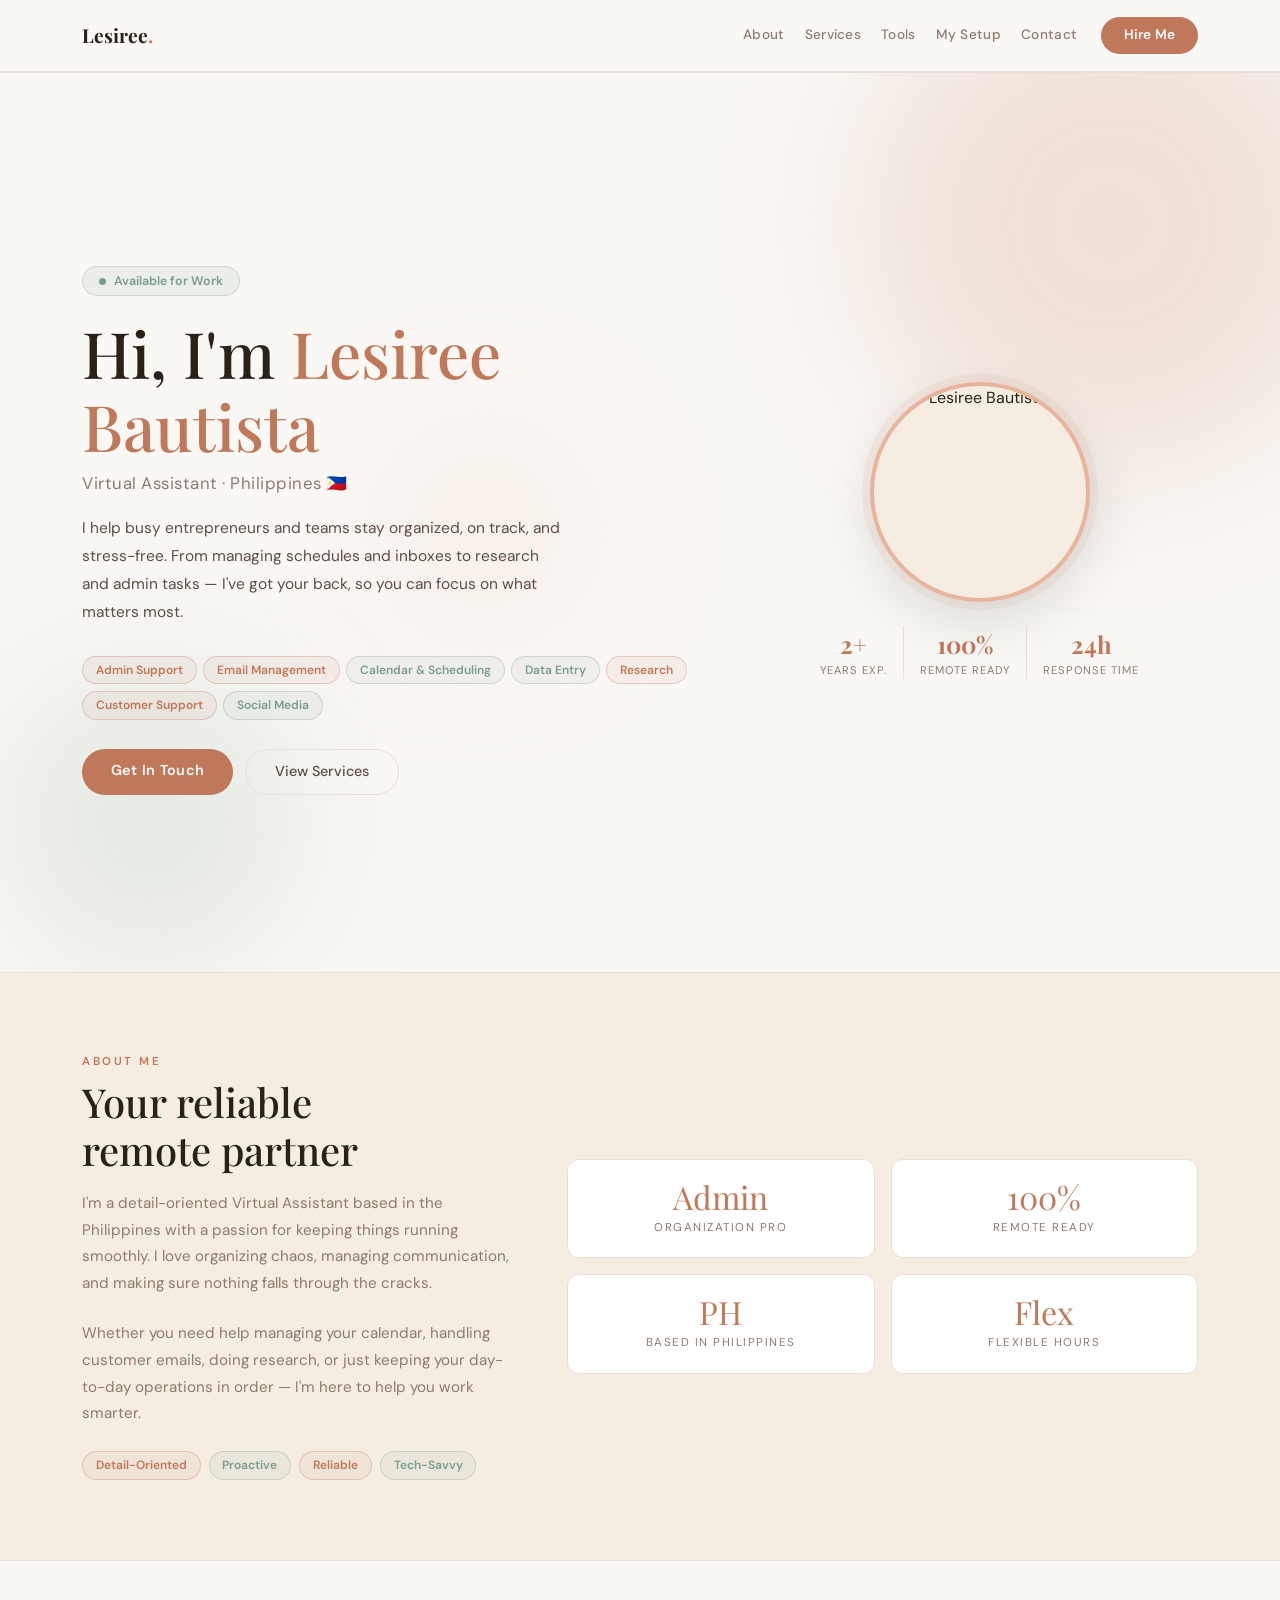
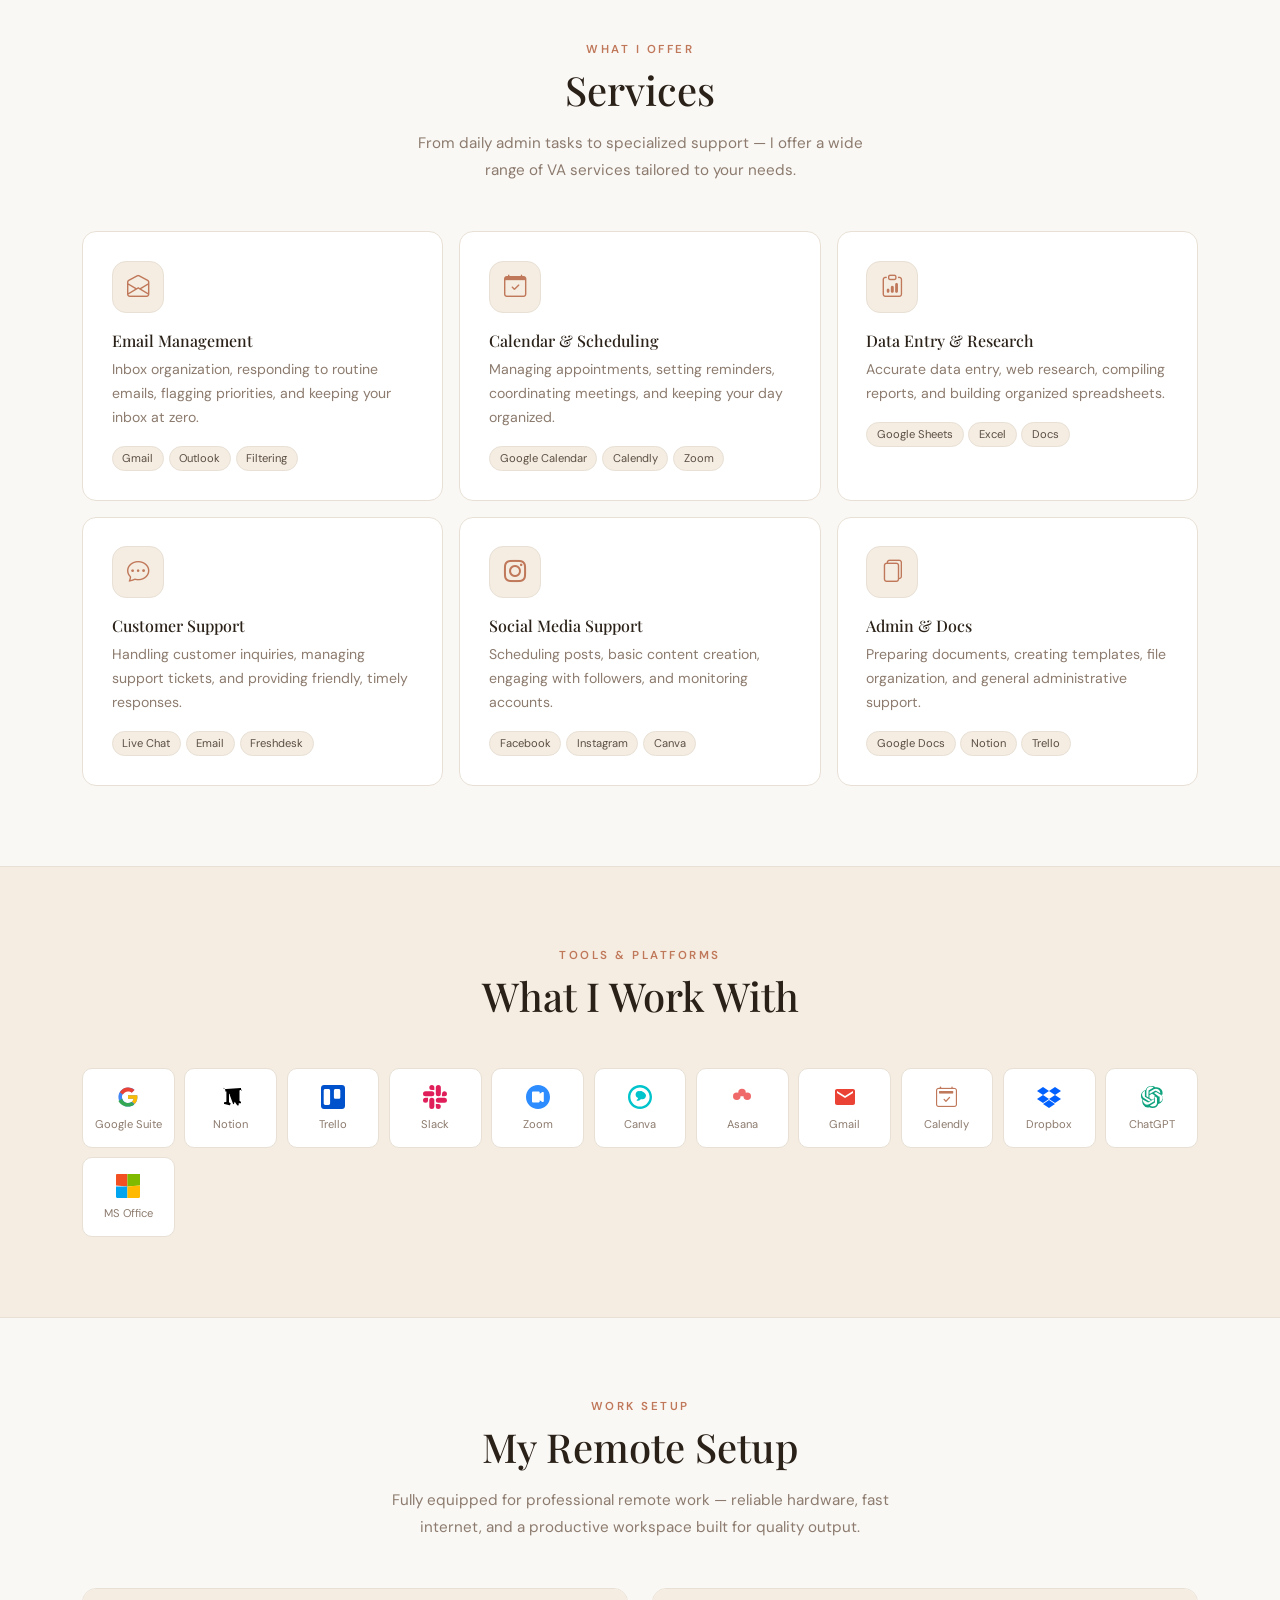
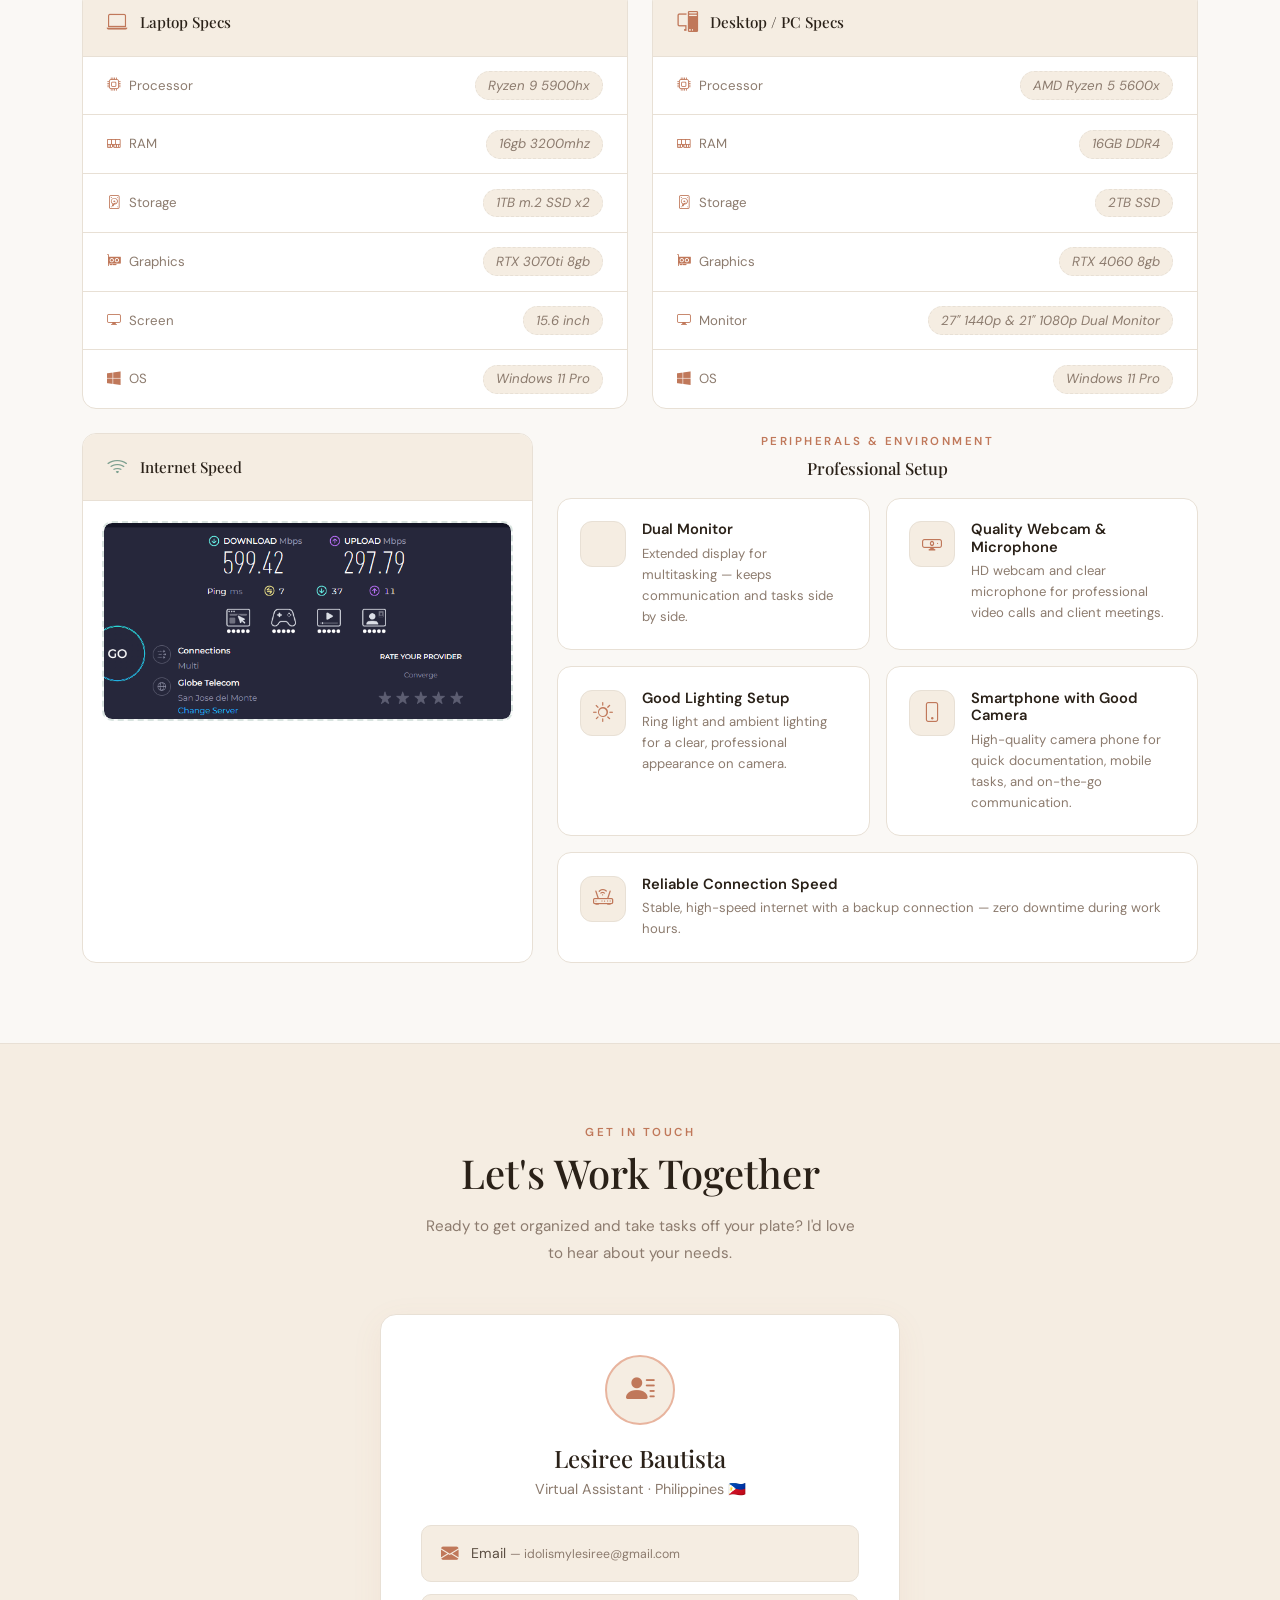
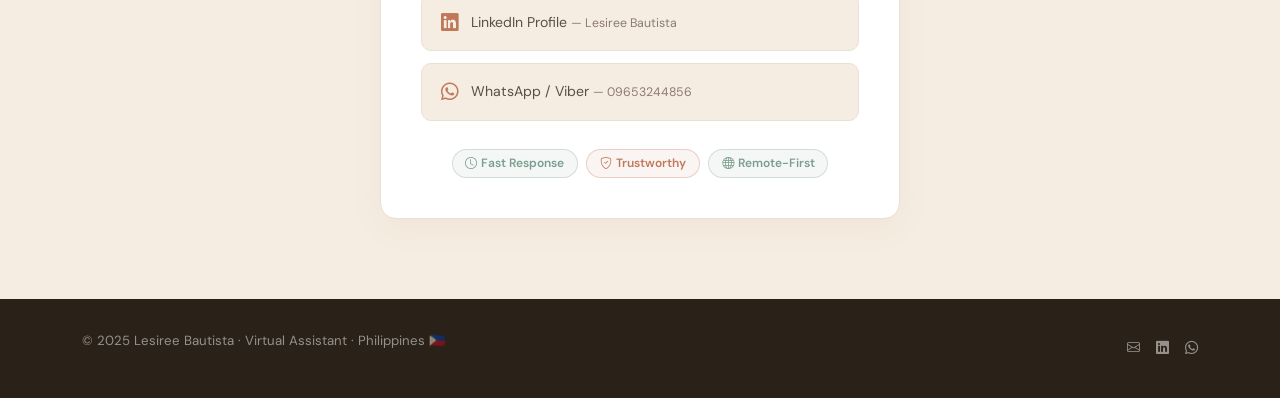
==== commit 324fd1b6: "New Update V1 LesireeVA" ====
--- a/index.html
+++ b/index.html
@@ -1,420 +1,687 @@
 <!DOCTYPE html>
 <html lang="en">
+
 <head>
-  <meta charset="UTF-8"/>
-  <meta name="viewport" content="width=device-width, initial-scale=1.0"/>
-  <title>Virtual Assistant Portfolio — Lesiree Bautista</title>
-  <link href="https://cdn.jsdelivr.net/npm/bootstrap@5.3.2/dist/css/bootstrap.min.css" rel="stylesheet"/>
-  <link href="https://cdn.jsdelivr.net/npm/bootstrap-icons@1.11.3/font/bootstrap-icons.min.css" rel="stylesheet"/>
-  <link href="https://fonts.googleapis.com/css2?family=Playfair+Display:ital,wght@0,700;0,800;1,700&family=Nunito:wght@300;400;500;600;700&display=swap" rel="stylesheet"/>
-  <link rel="stylesheet" href="styles.css">
-
-
-  </style>
+  <meta charset="UTF-8" />
+  <meta name="viewport" content="width=device-width, initial-scale=1.0" />
+  <title>Lesiree Bautista — Virtual Assistant</title>
+  <link href="https://cdn.jsdelivr.net/npm/bootstrap@5.3.2/dist/css/bootstrap.min.css" rel="stylesheet" />
+  <link href="https://cdn.jsdelivr.net/npm/bootstrap-icons@1.11.3/font/bootstrap-icons.min.css" rel="stylesheet" />
+  <link
+    href="https://fonts.googleapis.com/css2?family=Playfair+Display:wght@400;600;700&family=DM+Sans:wght@300;400;500;600&display=swap"
+    rel="stylesheet" />
+  <link rel="stylesheet" href="css/styles.css">
+
 </head>
+
 <body>
 
-<!-- NAVBAR -->
-<nav class="navbar navbar-expand-lg">
-  <div class="container">
-    <a class="navbar-brand" href="#">Lesiree<span>Bautista</span></a>
-    <button class="navbar-toggler" type="button" data-bs-toggle="collapse" data-bs-target="#nav1">
-      <span class="navbar-toggler-icon"></span>
-    </button>
-    <div class="collapse navbar-collapse" id="nav1">
-      <ul class="navbar-nav ms-auto align-items-lg-center gap-lg-1">
-        <li class="nav-item"><a class="nav-link" href="#about">About</a></li>
-        <li class="nav-item"><a class="nav-link" href="#services">Services</a></li>
-        <li class="nav-item"><a class="nav-link" href="#tools">Skills</a></li>
-        <li class="nav-item"><a class="nav-link" href="#portfolio">Work</a></li>
-        <li class="nav-item ms-lg-2">
-          <a class="btn btn-hire" href="mailto:idolismylesiree@gmail.com">
-            <i class="bi bi-chat-heart me-1"></i>Hire Me
+  <!-- ════════════════ NAVBAR ════════════════ -->
+  <nav class="navbar navbar-expand-lg">
+    <div class="container">
+      <a class="navbar-brand" href="#">Lesiree<span>.</span></a>
+      <button class="navbar-toggler" type="button" data-bs-toggle="collapse" data-bs-target="#nav">
+        <span class="navbar-toggler-icon"></span>
+      </button>
+      <div class="collapse navbar-collapse" id="nav">
+        <ul class="navbar-nav ms-auto me-3 gap-1">
+          <li class="nav-item"><a class="nav-link" href="#about">About</a></li>
+          <li class="nav-item"><a class="nav-link" href="#services">Services</a></li>
+          <li class="nav-item"><a class="nav-link" href="#skills">Tools</a></li>
+          <li class="nav-item"><a class="nav-link" href="#setup">My Setup</a></li>
+          <li class="nav-item"><a class="nav-link" href="#contact">Contact</a></li>
+        </ul>
+        <a href="#contact" class="btn btn-hire">Hire Me</a>
+      </div>
+    </div>
+  </nav>
+
+  <!-- ════════════════ HERO ════════════════ -->
+  <section class="hero" id="home">
+    <div class="hero-blob blob1"></div>
+    <div class="hero-blob blob2"></div>
+    <div class="hero-blob blob3"></div>
+    <div class="container position-relative">
+      <div class="row align-items-center g-5">
+
+        <div class="col-lg-7 order-2 order-lg-1">
+          <div class="avail-badge">
+            <span class="avail-dot"></span>
+            Available for Work
+          </div>
+          <h1 class="hero-name">Hi, I'm <span>Lesiree<br>Bautista</span></h1>
+          <p class="hero-role">Virtual Assistant · Philippines 🇵🇭</p>
+          <p class="hero-bio">
+            I help busy entrepreneurs and teams stay organized, on track, and stress-free.
+            From managing schedules and inboxes to research and admin tasks — I've got your back,
+            so you can focus on what matters most.
+          </p>
+          <div class="chip-row">
+            <span class="chip warm">Admin Support</span>
+            <span class="chip warm">Email Management</span>
+            <span class="chip sage">Calendar & Scheduling</span>
+            <span class="chip sage">Data Entry</span>
+            <span class="chip warm">Research</span>
+            <span class="chip warm">Customer Support</span>
+            <span class="chip sage">Social Media</span>
+          </div>
+          <div class="hero-cta">
+            <a href="#contact" class="btn btn-primary-c">Get In Touch</a>
+            <a href="#services" class="btn btn-outline-c">View Services</a>
+          </div>
+        </div>
+
+        <div class="col-lg-5 order-1 order-lg-2 text-center">
+          <!--
+          ★ ADD YOUR PHOTO HERE ★
+          Replace the placeholder below:
+          1. Remove the .photo-placeholder div
+          2. Change the img tag: display:none → display:block
+          3. Set src to your photo file
+        -->
+          <div class="photo-frame">
+            <img src="/picture/you-photo.jpg" alt="Lesiree Bautista">
+          </div>
+          <div class="d-flex justify-content-center gap-3">
+            <div class="text-center">
+              <div style="font-family:'Playfair Display',serif; font-size:1.5rem; color:var(--rose); font-weight:700;">
+                2+</div>
+              <div style="font-size:.7rem; color:var(--muted); text-transform:uppercase; letter-spacing:1px;">Years Exp.
+              </div>
+            </div>
+            <div style="width:1px; background:var(--border);"></div>
+            <div class="text-center">
+              <div style="font-family:'Playfair Display',serif; font-size:1.5rem; color:var(--rose); font-weight:700;">
+                100%</div>
+              <div style="font-size:.7rem; color:var(--muted); text-transform:uppercase; letter-spacing:1px;">Remote
+                Ready</div>
+            </div>
+            <div style="width:1px; background:var(--border);"></div>
+            <div class="text-center">
+              <div style="font-family:'Playfair Display',serif; font-size:1.5rem; color:var(--rose); font-weight:700;">
+                24h</div>
+              <div style="font-size:.7rem; color:var(--muted); text-transform:uppercase; letter-spacing:1px;">Response
+                Time</div>
+            </div>
+          </div>
+        </div>
+
+      </div>
+    </div>
+  </section>
+
+  <!-- ════════════════ ABOUT ════════════════ -->
+  <section id="about">
+    <div class="container">
+      <div class="row g-5 align-items-center">
+
+        <div class="col-lg-5 reveal">
+          <div class="eyebrow">About Me</div>
+          <h2 class="sec-title">Your reliable<br>remote partner</h2>
+          <p class="sec-desc mb-4">
+            I'm a detail-oriented Virtual Assistant based in the Philippines with a passion for
+            keeping things running smoothly. I love organizing chaos, managing communication,
+            and making sure nothing falls through the cracks.
+          </p>
+          <p class="sec-desc mb-4">
+            Whether you need help managing your calendar, handling customer emails, doing research,
+            or just keeping your day-to-day operations in order — I'm here to help you work smarter.
+          </p>
+          <div class="d-flex gap-2 flex-wrap">
+            <span class="chip warm">Detail-Oriented</span>
+            <span class="chip sage">Proactive</span>
+            <span class="chip warm">Reliable</span>
+            <span class="chip sage">Tech-Savvy</span>
+          </div>
+        </div>
+
+        <div class="col-lg-7 reveal">
+          <div class="row g-3">
+            <div class="col-6">
+              <div class="about-stat">
+                <div class="val">Admin</div>
+                <div class="lbl">Organization Pro</div>
+              </div>
+            </div>
+            <div class="col-6">
+              <div class="about-stat">
+                <div class="val">100%</div>
+                <div class="lbl">Remote Ready</div>
+              </div>
+            </div>
+            <div class="col-6">
+              <div class="about-stat">
+                <div class="val">PH</div>
+                <div class="lbl">Based in Philippines</div>
+              </div>
+            </div>
+            <div class="col-6">
+              <div class="about-stat">
+                <div class="val">Flex</div>
+                <div class="lbl">Flexible Hours</div>
+              </div>
+            </div>
+          </div>
+        </div>
+
+      </div>
+    </div>
+  </section>
+
+  <!-- ════════════════ SERVICES ════════════════ -->
+  <section id="services">
+    <div class="container">
+      <div class="text-center mb-5 reveal">
+        <div class="eyebrow">What I Offer</div>
+        <h2 class="sec-title">Services</h2>
+        <p class="sec-desc mx-auto" style="max-width:480px;">
+          From daily admin tasks to specialized support — I offer a wide range of VA services
+          tailored to your needs.
+        </p>
+      </div>
+      <div class="row g-3">
+
+        <div class="col-md-6 col-lg-4 reveal">
+          <div class="svc-card">
+            <div class="svc-icon"><i class="bi bi-envelope-open"></i></div>
+            <h5>Email Management</h5>
+            <p>Inbox organization, responding to routine emails, flagging priorities, and keeping your inbox at zero.
+            </p>
+            <div class="tags">
+              <span class="tag">Gmail</span><span class="tag">Outlook</span><span class="tag">Filtering</span>
+            </div>
+          </div>
+        </div>
+
+        <div class="col-md-6 col-lg-4 reveal">
+          <div class="svc-card">
+            <div class="svc-icon"><i class="bi bi-calendar-check"></i></div>
+            <h5>Calendar & Scheduling</h5>
+            <p>Managing appointments, setting reminders, coordinating meetings, and keeping your day organized.</p>
+            <div class="tags">
+              <span class="tag">Google Calendar</span><span class="tag">Calendly</span><span class="tag">Zoom</span>
+            </div>
+          </div>
+        </div>
+
+        <div class="col-md-6 col-lg-4 reveal">
+          <div class="svc-card">
+            <div class="svc-icon"><i class="bi bi-clipboard-data"></i></div>
+            <h5>Data Entry & Research</h5>
+            <p>Accurate data entry, web research, compiling reports, and building organized spreadsheets.</p>
+            <div class="tags">
+              <span class="tag">Google Sheets</span><span class="tag">Excel</span><span class="tag">Docs</span>
+            </div>
+          </div>
+        </div>
+
+        <div class="col-md-6 col-lg-4 reveal">
+          <div class="svc-card">
+            <div class="svc-icon"><i class="bi bi-chat-dots"></i></div>
+            <h5>Customer Support</h5>
+            <p>Handling customer inquiries, managing support tickets, and providing friendly, timely responses.</p>
+            <div class="tags">
+              <span class="tag">Live Chat</span><span class="tag">Email</span><span class="tag">Freshdesk</span>
+            </div>
+          </div>
+        </div>
+
+        <div class="col-md-6 col-lg-4 reveal">
+          <div class="svc-card">
+            <div class="svc-icon"><i class="bi bi-instagram"></i></div>
+            <h5>Social Media Support</h5>
+            <p>Scheduling posts, basic content creation, engaging with followers, and monitoring accounts.</p>
+            <div class="tags">
+              <span class="tag">Facebook</span><span class="tag">Instagram</span><span class="tag">Canva</span>
+            </div>
+          </div>
+        </div>
+
+        <div class="col-md-6 col-lg-4 reveal">
+          <div class="svc-card">
+            <div class="svc-icon"><i class="bi bi-files"></i></div>
+            <h5>Admin & Docs</h5>
+            <p>Preparing documents, creating templates, file organization, and general administrative support.</p>
+            <div class="tags">
+              <span class="tag">Google Docs</span><span class="tag">Notion</span><span class="tag">Trello</span>
+            </div>
+          </div>
+        </div>
+
+      </div>
+    </div>
+  </section>
+
+  <!-- ════════════════ TOOLS ════════════════ -->
+  <section id="skills">
+    <div class="container">
+      <div class="text-center mb-5 reveal">
+        <div class="eyebrow">Tools & Platforms</div>
+        <h2 class="sec-title">What I Work With</h2>
+      </div>
+      <div class="tool-grid reveal">
+
+        <!-- Google -->
+        <div class="tool-tile">
+          <div class="tool-logo">
+            <svg viewBox="0 0 24 24" fill="none" xmlns="http://www.w3.org/2000/svg">
+              <path
+                d="M21.8 10.2H12v3.6h5.7c-.5 2.6-2.7 4.2-5.7 4.2-3.3 0-6-2.7-6-6s2.7-6 6-6c1.5 0 2.8.5 3.8 1.4l2.7-2.7C16.8 3.3 14.5 2.4 12 2.4 6.7 2.4 2.4 6.7 2.4 12S6.7 21.6 12 21.6c5 0 9.4-3.6 9.4-9.4 0-.6-.1-1.4-.2-2z"
+                fill="#4285F4" />
+              <path
+                d="M3.8 7.3l3.1 2.3C7.7 7.7 9.7 6.4 12 6.4c1.5 0 2.8.5 3.8 1.4l2.7-2.7C16.8 3.3 14.5 2.4 12 2.4c-3.5 0-6.5 2-8.2 4.9z"
+                fill="#EA4335" />
+              <path
+                d="M12 21.6c2.5 0 4.7-.8 6.3-2.2l-2.9-2.4c-.9.6-2.1 1-3.4 1-3 0-5.2-1.6-5.7-4.2L2.4 16c1.7 3 5 5.6 9.6 5.6z"
+                fill="#34A853" />
+              <path d="M21.8 10.2H12v3.6h5.7c-.2 1.1-.9 2.1-1.9 2.7l2.9 2.4c1.7-1.6 2.7-4 2.7-6.7 0-.6-.1-1.4-.2-2z"
+                fill="#FBBC05" />
+            </svg>
+          </div>
+          <span>Google Suite</span>
+        </div>
+
+        <!-- Notion -->
+        <div class="tool-tile">
+          <div class="tool-logo">
+            <svg viewBox="0 0 24 24" fill="none" xmlns="http://www.w3.org/2000/svg">
+              <path
+                d="M4.5 3.4c.8.6 1 .6 2.7.5l14.5-.9c.3 0 .3 0 .3.3v1.2c0 .3 0 .4-.4.4l-1.6.1c-.3.1-.3.2-.3.5v14.3c0 .5-.1.8-.5.8-.5 0-.9-.3-1.4-.9l-9.7-14v11.7c.1.8.3 1 1.2 1.1l1.4.2c.4 0 .4.1.4.4v.8c0 .4 0 .4-.5.4L5.4 19c-.4 0-.4-.1-.4-.5v-.8c0-.3.1-.4.4-.4l1.4-.2c.5-.1.6-.3.6-1V6l-2.5-3.1c-.2-.3-.3-.5.1-.5zm17 1.4l-1 .6v10.4l1 .7c.3.3.5.3.5.9v.5c0 .4-.1.5-.4.4l-3.5-.3c-.4 0-.4-.1-.4-.5v-.5c0-.4 0-.4.3-.5l.9-.6V7.4l-3.9 11.3c-.1.3-.2.5-.5.5s-.4-.2-.5-.5L10 8.1v9.1l1.2.7c.3.2.4.3.4.6v.5c0 .3-.1.4-.4.3l-4.3-.3c-.3 0-.4-.1-.4-.4v-.6c0-.3.1-.4.4-.5l1.2-.5V7l-1.4-.5c-.3-.1-.4-.3-.4-.6V5c0-.3.1-.4.5-.3l3.9.4c.4 0 .5.2.7.6l3.3 8.8 3-8.8c.2-.4.2-.6.7-.6l4-.4c.4 0 .5.1.5.4v.7z"
+                fill="#000" />
+            </svg>
+          </div>
+          <span>Notion</span>
+        </div>
+
+        <!-- Trello -->
+        <div class="tool-tile">
+          <div class="tool-logo">
+            <svg viewBox="0 0 24 24" xmlns="http://www.w3.org/2000/svg">
+              <path
+                d="M21 0H3C1.3 0 0 1.3 0 3v18c0 1.7 1.3 3 3 3h18c1.7 0 3-1.3 3-3V3c0-1.7-1.3-3-3-3zm-11.9 18.3c0 .9-.7 1.6-1.6 1.6H4.3c-.9 0-1.6-.7-1.6-1.6V5.7c0-.9.7-1.6 1.6-1.6h3.2c.9 0 1.6.7 1.6 1.6zm10.2-6.1c0 .9-.7 1.6-1.6 1.6h-3.2c-.9 0-1.6-.7-1.6-1.6V5.7c0-.9.7-1.6 1.6-1.6h3.2c.9 0 1.6.7 1.6 1.6z"
+                fill="#0052CC" />
+            </svg>
+          </div>
+          <span>Trello</span>
+        </div>
+
+        <!-- Slack -->
+        <div class="tool-tile">
+          <div class="tool-logo">
+            <svg viewBox="0 0 24 24" xmlns="http://www.w3.org/2000/svg">
+              <path
+                d="M5.04 15.33a2.52 2.52 0 01-2.52 2.52A2.52 2.52 0 010 15.33a2.52 2.52 0 012.52-2.52h2.52v2.52zm1.26 0a2.52 2.52 0 012.52-2.52 2.52 2.52 0 012.52 2.52v6.3A2.52 2.52 0 018.82 24a2.52 2.52 0 01-2.52-2.52v-6.15zm2.52-10.29a2.52 2.52 0 01-2.52-2.52A2.52 2.52 0 018.82 0a2.52 2.52 0 012.52 2.52v2.52H8.82zm0 1.26a2.52 2.52 0 012.52 2.52 2.52 2.52 0 01-2.52 2.52H2.52A2.52 2.52 0 010 8.82a2.52 2.52 0 012.52-2.52h6.3zm10.29 2.52a2.52 2.52 0 012.52-2.52A2.52 2.52 0 0124 8.82a2.52 2.52 0 01-2.52 2.52h-2.52V8.82zm-1.26 0a2.52 2.52 0 01-2.52 2.52 2.52 2.52 0 01-2.52-2.52V2.52A2.52 2.52 0 0115.33 0a2.52 2.52 0 012.52 2.52v6.3zm-2.52 10.29a2.52 2.52 0 012.52 2.52A2.52 2.52 0 0115.33 24a2.52 2.52 0 01-2.52-2.52v-2.52h2.52zm0-1.26a2.52 2.52 0 01-2.52-2.52 2.52 2.52 0 012.52-2.52h6.3A2.52 2.52 0 0124 15.33a2.52 2.52 0 01-2.52 2.52h-6.15z"
+                fill="#E01E5A" />
+            </svg>
+          </div>
+          <span>Slack</span>
+        </div>
+
+        <!-- Zoom -->
+        <div class="tool-tile">
+          <div class="tool-logo">
+            <svg viewBox="0 0 24 24" xmlns="http://www.w3.org/2000/svg">
+              <path
+                d="M24 12c0 6.627-5.373 12-12 12S0 18.627 0 12 5.373 0 12 0s12 5.373 12 12zm-6.7-4.9c-.3-.2-.7-.2-1 0L13.7 8.7V7.5c0-.5-.4-.9-.9-.9H6.9C6.4 6.6 6 7 6 7.5v9c0 .5.4.9.9.9h5.9c.5 0 .9-.4.9-.9v-1.2l2.6 1.6c.3.2.7.2 1 0 .3-.2.5-.5.5-.8V7.9c-.1-.3-.3-.6-.5-.8z"
+                fill="#2D8CFF" />
+            </svg>
+          </div>
+          <span>Zoom</span>
+        </div>
+
+        <!-- Canva -->
+        <div class="tool-tile">
+          <div class="tool-logo">
+            <svg viewBox="0 0 24 24" xmlns="http://www.w3.org/2000/svg">
+              <path
+                d="M12 0C5.373 0 0 5.373 0 12s5.373 12 12 12 12-5.373 12-12S18.627 0 12 0zm0 2.4c5.295 0 9.6 4.305 9.6 9.6s-4.305 9.6-9.6 9.6S2.4 17.295 2.4 12 6.705 2.4 12 2.4zm-1.2 3.6c-1.8 0-3.2 1.68-3.2 3.6 0 1.8 1 3.12 2.56 3.52-.24.96-.8 1.68-1.76 2.08.48.4 1.12.6 1.76.6 1.2 0 2.16-.64 2.72-1.68.48.16.96.24 1.52.24 2 0 3.6-1.6 3.6-3.76S14.6 6 12.8 6c-.56 0-1.04.08-1.44.24-.08-.16-.16-.24-.56-.24z"
+                fill="#00C4CC" />
+            </svg>
+          </div>
+          <span>Canva</span>
+        </div>
+
+        <!-- Asana -->
+        <div class="tool-tile">
+          <div class="tool-logo">
+            <svg viewBox="0 0 24 24" xmlns="http://www.w3.org/2000/svg">
+              <path
+                d="M17.25 7.5a3.75 3.75 0 100 7.5 3.75 3.75 0 000-7.5zm-10.5 0a3.75 3.75 0 100 7.5 3.75 3.75 0 000-7.5zM12 3.75a3.75 3.75 0 100 7.5 3.75 3.75 0 000-7.5z"
+                fill="#F06A6A" />
+            </svg>
+          </div>
+          <span>Asana</span>
+        </div>
+
+        <!-- Gmail -->
+        <div class="tool-tile">
+          <div class="tool-logo">
+            <svg viewBox="0 0 24 24" xmlns="http://www.w3.org/2000/svg">
+              <path
+                d="M20 4H4C2.9 4 2 4.9 2 6v12c0 1.1.9 2 2 2h16c1.1 0 2-.9 2-2V6c0-1.1-.9-2-2-2zm0 4l-8 5-8-5V6l8 5 8-5v2z"
+                fill="#EA4335" />
+            </svg>
+          </div>
+          <span>Gmail</span>
+        </div>
+
+        <!-- Calendly -->
+        <div class="tool-tile">
+          <div class="tool-logo">
+            <i class="bi bi-calendar2-check"></i>
+          </div>
+          <span>Calendly</span>
+        </div>
+
+        <!-- Dropbox -->
+        <div class="tool-tile">
+          <div class="tool-logo">
+            <svg viewBox="0 0 24 24" xmlns="http://www.w3.org/2000/svg">
+              <path
+                d="M6 2L0 6l6 4 6-4-6-4zm12 0l-6 4 6 4 6-4-6-4zM0 14l6 4 6-4-6-4-6 4zm18-4l-6 4 6 4 6-4-6-4zm-6 5l-6 4 6 4 6-4-6-4z"
+                fill="#0061FF" />
+            </svg>
+          </div>
+          <span>Dropbox</span>
+        </div>
+
+        <!-- ChatGPT / AI -->
+        <div class="tool-tile">
+          <div class="tool-logo">
+            <svg viewBox="0 0 24 24" fill="none" xmlns="http://www.w3.org/2000/svg">
+              <path
+                d="M22.28 9.84a5.76 5.76 0 00-.49-4.73 5.85 5.85 0 00-6.29-2.8A5.76 5.76 0 0011.27 1a5.86 5.86 0 00-5.59 4.06 5.77 5.77 0 00-3.85 2.8 5.86 5.86 0 00.72 6.86 5.77 5.77 0 00.49 4.73 5.86 5.86 0 006.3 2.8A5.77 5.77 0 0012.73 23a5.87 5.87 0 005.6-4.06 5.77 5.77 0 003.85-2.8 5.86 5.86 0 00-.9-6.3zM12.73 21.5a4.35 4.35 0 01-2.79-1 .13.13 0 01.03-.04l4.63-2.67a.77.77 0 00.39-.67V11.6l1.96 1.13a.07.07 0 01.04.06v5.4a4.37 4.37 0 01-4.26 3.31zM3.6 17.55a4.36 4.36 0 01-.52-2.93l.04.02 4.63 2.67a.76.76 0 00.77 0l5.65-3.26v2.26a.07.07 0 01-.03.06L9.5 19.1a4.37 4.37 0 01-5.9-1.55zm-.98-9.9a4.34 4.34 0 012.26-1.91v5.47a.77.77 0 00.39.67l5.65 3.26-1.96 1.13a.07.07 0 01-.07 0L4.64 13.6a4.37 4.37 0 01-2.02-6zm16.1 3.74L14.07 8.1l1.96-1.13a.07.07 0 01.07 0l4.25 2.45a4.37 4.37 0 01-.68 7.89V11.8a.77.77 0 00-.39-.41zm1.95-2.95l-.04-.02-4.63-2.67a.76.76 0 00-.77 0L9.58 9.01V6.75a.07.07 0 01.03-.06l4.25-2.45a4.37 4.37 0 016.4 4.5v.2h-.01zm-12.26 4l-1.96-1.13a.07.07 0 01-.04-.06V5.85a4.37 4.37 0 017.17-3.35l-.04.02-4.63 2.67a.77.77 0 00-.39.67l-.11 6.43zm1.07-2.3L12 8.85l2.53 1.46v2.92L12 14.7 9.47 13.1l.01-2.96z"
+                fill="#10a37f" />
+            </svg>
+          </div>
+          <span>ChatGPT</span>
+        </div>
+
+        <!-- Microsoft Office -->
+        <div class="tool-tile">
+          <div class="tool-logo">
+            <svg viewBox="0 0 24 24" xmlns="http://www.w3.org/2000/svg">
+              <path d="M11.4 0H1.2C.5 0 0 .5 0 1.2v10.2l11.4 1.2V0z" fill="#F25022" />
+              <path d="M24 0H11.4v12.6L24 11.4V0z" fill="#7FBA00" />
+              <path d="M0 12.6v10.2C0 23.5.5 24 1.2 24h10.2V12.6H0z" fill="#00A4EF" />
+              <path d="M11.4 12.6V24H22.8c.7 0 1.2-.5 1.2-1.2V11.4L11.4 12.6z" fill="#FFB900" />
+            </svg>
+          </div>
+          <span>MS Office</span>
+        </div>
+
+      </div>
+    </div>
+  </section>
+
+  <!-- ════════════════ MY SETUP ════════════════ -->
+  <section id="setup">
+    <div class="container">
+      <div class="text-center mb-5 reveal">
+        <div class="eyebrow">Work Setup</div>
+        <h2 class="sec-title">My Remote Setup</h2>
+        <p class="sec-desc mx-auto" style="max-width:520px;">
+          Fully equipped for professional remote work — reliable hardware, fast internet,
+          and a productive workspace built for quality output.
+        </p>
+      </div>
+
+      <!-- PC Specs -->
+      <div class="row g-4 mb-4">
+
+        <!-- Laptop Specs -->
+        <div class="col-lg-6 reveal">
+          <div class="specs-card">
+            <div class="specs-header">
+              <i class="bi bi-laptop"></i>
+              <h6>Laptop Specs</h6>
+            </div>
+            <div class="specs-body">
+              <div class="spec-row">
+                <span class="spec-key"><i class="bi bi-cpu"></i> Processor</span>
+                <span class="spec-val placeholder-val">Ryzen 9 5900hx</span>
+              </div>
+              <div class="spec-row">
+                <span class="spec-key"><i class="bi bi-memory"></i> RAM</span>
+                <span class="spec-val placeholder-val">16gb 3200mhz</span>
+              </div>
+              <div class="spec-row">
+                <span class="spec-key"><i class="bi bi-device-hdd"></i> Storage</span>
+                <span class="spec-val placeholder-val">1TB m.2 SSD x2 </span>
+              </div>
+              <div class="spec-row">
+                <span class="spec-key"><i class="bi bi-gpu-card"></i> Graphics</span>
+                <span class="spec-val placeholder-val">RTX 3070ti 8gb</span>
+              </div>
+              <div class="spec-row">
+                <span class="spec-key"><i class="bi bi-display"></i> Screen</span>
+                <span class="spec-val placeholder-val">15.6 inch</span>
+              </div>
+              <div class="spec-row">
+                <span class="spec-key"><i class="bi bi-windows"></i> OS</span>
+                <span class="spec-val placeholder-val">Windows 11 Pro</span>
+              </div>
+            </div>
+          </div>
+        </div>
+
+        <!-- Desktop / PC Specs -->
+        <div class="col-lg-6 reveal">
+          <div class="specs-card">
+            <div class="specs-header">
+              <i class="bi bi-pc-display"></i>
+              <h6>Desktop / PC Specs</h6>
+            </div>
+            <div class="specs-body">
+              <div class="spec-row">
+                <span class="spec-key"><i class="bi bi-cpu"></i> Processor</span>
+                <span class="spec-val placeholder-val">AMD Ryzen 5 5600x</span>
+              </div>
+              <div class="spec-row">
+                <span class="spec-key"><i class="bi bi-memory"></i> RAM</span>
+                <span class="spec-val placeholder-val">16GB DDR4</span>
+              </div>
+              <div class="spec-row">
+                <span class="spec-key"><i class="bi bi-device-hdd"></i> Storage</span>
+                <span class="spec-val placeholder-val">2TB SSD</span>
+              </div>
+              <div class="spec-row">
+                <span class="spec-key"><i class="bi bi-gpu-card"></i> Graphics</span>
+                <span class="spec-val placeholder-val">RTX 4060 8gb</span>
+              </div>
+              <div class="spec-row">
+                <span class="spec-key"><i class="bi bi-display"></i> Monitor</span>
+                <span class="spec-val placeholder-val">27" 1440p & 21" 1080p Dual Monitor</span>
+              </div>
+              <div class="spec-row">
+                <span class="spec-key"><i class="bi bi-windows"></i> OS</span>
+                <span class="spec-val placeholder-val">Windows 11 Pro</span>
+              </div>
+            </div>
+          </div>
+        </div>
+
+      </div>
+
+      <!-- Internet Speed + Peripherals -->
+      <div class="row g-4">
+        <!-- Internet Speed -->
+        <div class="col-lg-5 reveal">
+          <div class="speed-card">
+            <div class="speed-header">
+              <i class="bi bi-wifi"></i>
+              <h6>Internet Speed</h6>
+            </div>
+            <!--
+            ★ ADD YOUR SPEEDTEST SCREENSHOT ★
+            1. Go to speedtest.net and run a test
+            2. Screenshot the result
+            3. Save as "speedtest.png" in the same folder
+            4. Replace the placeholder below with:
+               <img src="speedtest.png" alt="Speed Test" style="width:100%;border-radius:8px;margin:1rem;">
+          -->
+            <div class="speed-photo-area">
+              <img src="/picture/speedtest.png" alt="Speed Test" style="width:100%;border-radius:8px;margin:1rem;">
+            </div>
+          </div>
+        </div>
+
+        <!-- Peripherals -->
+        <div class="col-lg-7 reveal">
+          <div class="eyebrow mb-2 text-center" style="border:none; padding:0;">Peripherals & Environment</div>
+          <h5 class="text-center"
+            style="color:var(--text); font-size:1.05rem; margin-bottom:1.2rem; font-family:'Playfair Display',serif;">
+            Professional Setup</h5>
+          <div class="row g-3">
+
+            <div class="col-sm-6">
+              <div class="setup-item">
+                <div class="setup-icon"><i class="bi bi-displays"></i></div>
+                <div class="setup-info">
+                  <h6>Dual Monitor</h6>
+                  <p>Extended display for multitasking — keeps communication and tasks side by side.</p>
+                </div>
+              </div>
+            </div>
+
+            <div class="col-sm-6">
+              <div class="setup-item">
+                <div class="setup-icon"><i class="bi bi-webcam"></i></div>
+                <div class="setup-info">
+                  <h6>Quality Webcam & Microphone</h6>
+                  <p>HD webcam and clear microphone for professional video calls and client meetings.</p>
+                </div>
+              </div>
+            </div>
+
+            <div class="col-sm-6">
+              <div class="setup-item">
+                <div class="setup-icon"><i class="bi bi-brightness-high"></i></div>
+                <div class="setup-info">
+                  <h6>Good Lighting Setup</h6>
+                  <p>Ring light and ambient lighting for a clear, professional appearance on camera.</p>
+                </div>
+              </div>
+            </div>
+
+            <div class="col-sm-6">
+              <div class="setup-item">
+                <div class="setup-icon"><i class="bi bi-phone"></i></div>
+                <div class="setup-info">
+                  <h6>Smartphone with Good Camera</h6>
+                  <p>High-quality camera phone for quick documentation, mobile tasks, and on-the-go communication.</p>
+                </div>
+              </div>
+            </div>
+
+            <div class="col-12">
+              <div class="setup-item">
+                <div class="setup-icon"><i class="bi bi-router"></i></div>
+                <div class="setup-info">
+                  <h6>Reliable Connection Speed</h6>
+                  <p>Stable, high-speed internet with a backup connection — zero downtime during work hours.</p>
+                </div>
+              </div>
+            </div>
+
+          </div>
+        </div>
+
+      </div>
+    </div>
+  </section>
+
+  <!-- ════════════════ CONTACT ════════════════ -->
+  <section id="contact">
+    <div class="container">
+      <div class="text-center mb-5 reveal">
+        <div class="eyebrow">Get In Touch</div>
+        <h2 class="sec-title">Let's Work Together</h2>
+        <p class="sec-desc mx-auto" style="max-width:440px;">
+          Ready to get organized and take tasks off your plate? I'd love to hear about your needs.
+        </p>
+      </div>
+
+      <div class="contact-card reveal">
+        <div class="contact-avatar">
+          <i class="bi bi-person-lines-fill"></i>
+        </div>
+        <h4 style="margin-bottom:.4rem;">Lesiree Bautista</h4>
+        <p style="color:var(--muted); font-size:.9rem; margin-bottom:0;">Virtual Assistant · Philippines 🇵🇭</p>
+
+        <div class="contact-links">
+          <a href="mailto:idolismylesiree@gmail.com" class="contact-link">
+            <i class="bi bi-envelope-fill"></i>
+            <span>Email <small style="color:var(--muted);">— idolismylesiree@gmail.com</small></span>
           </a>
-        </li>
-      </ul>
+          <a href="https://www.linkedin.com/in/lesiree-bautista-356738265/" class="contact-link">
+            <i class="bi bi-linkedin"></i>
+            <span>LinkedIn Profile <small style="color:var(--muted);">— Lesiree Bautista</small></span>
+          </a>
+          <a href="#" class="contact-link">
+            <i class="bi bi-whatsapp"></i>
+            <span>WhatsApp / Viber <small style="color:var(--muted);">— 09653244856</small></span>
+          </a>
+          <!-- <a href="#" class="contact-link">
+          <i class="bi bi-chat-text"></i>
+          <span>Upwork / Fiverr <small style="color:var(--muted);">— add your profile link</small></span>
+        </a>
+      </div> -->
+
+          <div class="mt-3 d-flex gap-2 justify-content-center flex-wrap">
+            <span class="chip sage"><i class="bi bi-clock me-1"></i>Fast Response</span>
+            <span class="chip warm"><i class="bi bi-shield-check me-1"></i>Trustworthy</span>
+            <span class="chip sage"><i class="bi bi-globe me-1"></i>Remote-First</span>
+          </div>
+        </div>
+
+      </div>
+  </section>
+
+  <!-- ════════════════ FOOTER ════════════════ -->
+  <footer>
+    <div class="container">
+      <div class="d-flex flex-column flex-md-row align-items-center justify-content-between gap-3">
+        <p>© 2025 Lesiree Bautista · Virtual Assistant · Philippines 🇵🇭</p>
+        <div class="d-flex gap-3">
+          <a href="mailto:idolismylesiree@gmail.com"><i class="bi bi-envelope"></i></a>
+          <a href="https://www.linkedin.com/in/lesiree-bautista-356738265/"><i class="bi bi-linkedin"></i></a>
+          <a href="#"><i class="bi bi-whatsapp"></i></a>
+        </div>
+      </div>
     </div>
-  </div>
-</nav>
-
-<!-- HERO -->
-<section class="hero" id="home">
-  <div class="hero-blob blob1"></div>
-  <div class="hero-blob blob2"></div>
-  <div class="hero-blob blob3"></div>
-  <div class="container position-relative">
-    <div class="row align-items-center">
-      <div class="col-lg-7 mb-5 mb-lg-0">
-        <div class="hero-eyebrow">
-          <i class="bi bi-stars"></i> Open for Freelance
-        </div>
-        <h1>Creative<br><span class="italic">Virtual Assistant</span><br>for Hire</h1>
-        <p class="hero-sub">
-          I help brands grow online through polished social media content, efficient inbox management,
-          and eye-catching photo &amp; video edits. Based in the Philippines, working globally.
-        </p>
-        <div class="hero-btns">
-          <a href="#portfolio" class="btn btn-hire px-4 py-2">
-            <i class="bi bi-grid-1x2 me-2"></i>See My Work
-          </a>
-          <a href="mailto:idolismylesiree@gmail.com" class="btn btn-ghost">
-            <i class="bi bi-envelope me-2"></i>Email Me
-          </a>
-        </div>
-      </div>
-      <div class="col-lg-5 hero-right text-center">
-        <div class="profile-ring">
-          <div class="avatar-initials">LB</div>
-          <div class="avail-dot"></div>
-        </div>
-        <p style="color:rgba(255,255,255,.5); font-size:.85rem; margin-bottom:1rem;">What I can do for you →</p>
-        <div>
-          <span class="service-pill"><i class="bi bi-instagram"></i> Social Media Manager</span>
-          <span class="service-pill"><i class="bi bi-envelope-heart"></i> Email Manager</span>
-          <span class="service-pill"><i class="bi bi-camera"></i> Photo Editor</span>
-          <span class="service-pill"><i class="bi bi-camera-video"></i> Video Editor</span>
-          <span class="service-pill"><i class="bi bi-palette"></i> Content Creator</span>
-          <span class="service-pill"><i class="bi bi-calendar-check"></i> Scheduler</span>
-        </div>
-      </div>
-    </div>
-  </div>
-</section>
-
-<!-- ABOUT -->
-<section id="about">
-  <div class="container">
-    <div class="row align-items-center g-5">
-      <div class="col-lg-6 reveal">
-        <div class="eyebrow">About Me</div>
-        <h2 class="sec-title mb-3">Fresh Graduate.<br>Ready to Deliver.</h2>
-        <p class="about-intro">
-          I'm a fresh BSIT graduate with a passion for helping businesses thrive online.
-          I combine my technical background with creativity to manage social platforms, craft content,
-          handle communications, and edit visual media — all with a detail-obsessed mindset.
-        </p>
-        <p style="color:var(--muted); font-size:.95rem; line-height:1.8; margin-bottom:2rem;">
-          I'm a fast learner, a reliable communicator, and someone who genuinely cares about
-          making your brand look and feel its best. Remote-ready, async-friendly, and always on time.
-        </p>
-        <div class="edu-card">
-          <div class="edu-icon"><i class="bi bi-mortarboard-fill"></i></div>
-          <div>
-            <h6>Bachelor of Science in Information Technology</h6>
-            <p>Centro Escolar University (CEU)</p>
-            <span class="edu-badge">Class of 2025 🎓</span>
-          </div>
-        </div>
-      </div>
-      <div class="col-lg-6 reveal">
-        <div class="row g-3">
-          <div class="col-6">
-            <div class="text-center p-4" style="background:var(--card-bg); border-radius:20px; box-shadow:0 4px 20px rgba(244,63,94,.07);">
-              <div style="font-family:'Playfair Display',serif; font-size:2.5rem; background:var(--grad); -webkit-background-clip:text; -webkit-text-fill-color:transparent; background-clip:text;">100%</div>
-              <div style="font-size:.8rem; color:var(--muted); font-weight:600;">Remote-Ready</div>
-            </div>
-          </div>
-          <div class="col-6">
-            <div class="text-center p-4" style="background:var(--card-bg); border-radius:20px; box-shadow:0 4px 20px rgba(244,63,94,.07);">
-              <div style="font-family:'Playfair Display',serif; font-size:2.5rem; background:var(--grad); -webkit-background-clip:text; -webkit-text-fill-color:transparent; background-clip:text;">4</div>
-              <div style="font-size:.8rem; color:var(--muted); font-weight:600;">Core Services</div>
-            </div>
-          </div>
-          <div class="col-6">
-            <div class="text-center p-4" style="background:var(--card-bg); border-radius:20px; box-shadow:0 4px 20px rgba(244,63,94,.07);">
-              <div style="font-family:'Playfair Display',serif; font-size:2.5rem; background:var(--grad); -webkit-background-clip:text; -webkit-text-fill-color:transparent; background-clip:text;">24h</div>
-              <div style="font-size:.8rem; color:var(--muted); font-weight:600;">Response Time</div>
-            </div>
-          </div>
-          <div class="col-6">
-            <div class="text-center p-4" style="background:var(--card-bg); border-radius:20px; box-shadow:0 4px 20px rgba(244,63,94,.07);">
-              <div style="font-family:'Playfair Display',serif; font-size:2.5rem; background:var(--grad); -webkit-background-clip:text; -webkit-text-fill-color:transparent; background-clip:text;">PH</div>
-              <div style="font-size:.8rem; color:var(--muted); font-weight:600;">Based · GMT+8</div>
-            </div>
-          </div>
-        </div>
-      </div>
-    </div>
-  </div>
-</section>
-
-<!-- SERVICES -->
-<section id="services">
-  <div class="container">
-    <div class="text-center mb-5 reveal">
-      <div class="eyebrow">What I Offer</div>
-      <h2 class="sec-title">My Services</h2>
-    </div>
-    <div class="row g-4">
-
-      <div class="col-md-6 col-lg-3 reveal">
-        <div class="svc-card">
-          <div class="svc-icon-wrap"><i class="bi bi-instagram" style="background:var(--grad); -webkit-background-clip:text; -webkit-text-fill-color:transparent; background-clip:text;"></i></div>
-          <h5>Social Media Management</h5>
-          <p>I'll grow and manage your social presence — from content planning to posting and community engagement.</p>
-          <ul class="svc-list">
-            <li>Content Calendar Planning</li>
-            <li>Caption Writing & Hashtags</li>
-            <li>Scheduling & Publishing</li>
-            <li>Engagement & DM Replies</li>
-            <li>Analytics Reporting</li>
-          </ul>
-        </div>
-      </div>
-
-      <div class="col-md-6 col-lg-3 reveal">
-        <div class="svc-card">
-          <div class="svc-icon-wrap"><i class="bi bi-envelope-heart" style="background:var(--grad); -webkit-background-clip:text; -webkit-text-fill-color:transparent; background-clip:text;"></i></div>
-          <h5>Email Management</h5>
-          <p>Inbox zero achieved. I organize, respond, and manage your emails so you can focus on what matters.</p>
-          <ul class="svc-list">
-            <li>Inbox Organization & Filters</li>
-            <li>Drafting & Responding</li>
-            <li>Email Template Creation</li>
-            <li>Newsletter Management</li>
-            <li>Follow-up Tracking</li>
-          </ul>
-        </div>
-      </div>
-
-      <div class="col-md-6 col-lg-3 reveal">
-        <div class="svc-card">
-          <div class="svc-icon-wrap"><i class="bi bi-image" style="background:var(--grad); -webkit-background-clip:text; -webkit-text-fill-color:transparent; background-clip:text;"></i></div>
-          <h5>Photo Editing</h5>
-          <p>Clean, professional, on-brand image editing for social media, websites, and marketing materials.</p>
-          <ul class="svc-list">
-            <li>Color Grading & Retouching</li>
-            <li>Background Removal</li>
-            <li>Social Media Graphics</li>
-            <li>Brand Consistency Edits</li>
-            <li>Batch Photo Processing</li>
-          </ul>
-        </div>
-      </div>
-
-      <div class="col-md-6 col-lg-3 reveal">
-        <div class="svc-card">
-          <div class="svc-icon-wrap"><i class="bi bi-camera-video" style="background:var(--grad); -webkit-background-clip:text; -webkit-text-fill-color:transparent; background-clip:text;"></i></div>
-          <h5>Video Editing</h5>
-          <p>Engaging short-form and long-form video edits that keep viewers watching and clicking.</p>
-          <ul class="svc-list">
-            <li>Reels & TikTok Edits</li>
-            <li>Captions & Subtitles</li>
-            <li>Transitions & Effects</li>
-            <li>YouTube Video Editing</li>
-            <li>Promo / Ad Clips</li>
-          </ul>
-        </div>
-      </div>
-
-    </div>
-  </div>
-</section>
-
-<!-- TOOLS & SKILLS -->
-<section id="tools">
-  <div class="container">
-    <div class="row g-5 align-items-start">
-      <div class="col-lg-5 reveal">
-        <div class="eyebrow">Expertise</div>
-        <h2 class="sec-title mb-4" style="color:#fff;">Tools &amp; Skills</h2>
-        <div class="skill-row">
-          <div class="label"><span>Social Media Management</span><span class="pct">80%</span></div>
-          <div class="bar-track"><div class="bar-fill" style="width:80%"></div></div>
-        </div>
-        <div class="skill-row">
-          <div class="label"><span>Email Management</span><span class="pct">92%</span></div>
-          <div class="bar-track"><div class="bar-fill" style="width:92%"></div></div>
-        </div>
-        <div class="skill-row">
-          <div class="label"><span>Photo Editing</span><span class="pct">85%</span></div>
-          <div class="bar-track"><div class="bar-fill" style="width:85%"></div></div>
-        </div>
-        <div class="skill-row">
-          <div class="label"><span>Video Editing</span><span class="pct">80%</span></div>
-          <div class="bar-track"><div class="bar-fill" style="width:80%"></div></div>
-        </div>
-        <div class="skill-row">
-          <div class="label"><span>Content Creation</span><span class="pct">88%</span></div>
-          <div class="bar-track"><div class="bar-fill" style="width:88%"></div></div>
-        </div>
-        <div class="skill-row">
-          <div class="label"><span>Communication &amp; Organisation</span><span class="pct">95%</span></div>
-          <div class="bar-track"><div class="bar-fill" style="width:95%"></div></div>
-        </div>
-      </div>
-      <div class="col-lg-7 reveal">
-        <div class="tool-grid">
-          <div class="tool-tile"><i class="bi bi-instagram"></i><span>Instagram</span></div>
-          <div class="tool-tile"><i class="bi bi-facebook"></i><span>Facebook</span></div>
-          <div class="tool-tile"><i class="bi bi-tiktok"></i><span>TikTok</span></div>
-          <div class="tool-tile"><i class="bi bi-twitter-x"></i><span>X / Twitter</span></div>
-          <div class="tool-tile"><i class="bi bi-linkedin"></i><span>LinkedIn</span></div>
-          <div class="tool-tile"><i class="bi bi-youtube"></i><span>YouTube</span></div>
-          <div class="tool-tile"><i class="bi bi-envelope"></i><span>Gmail</span></div>
-          <div class="tool-tile"><i class="bi bi-microsoft"></i><span>Outlook</span></div>
-          <div class="tool-tile"><i class="bi bi-palette2"></i><span>Canva</span></div>
-          <div class="tool-tile"><i class="bi bi-camera"></i><span>Lightroom</span></div>
-          <div class="tool-tile"><i class="bi bi-film"></i><span>CapCut</span></div>
-          <div class="tool-tile"><i class="bi bi-stars"></i><span>Premiere</span></div>
-          <div class="tool-tile"><i class="bi bi-calendar3"></i><span>Buffer</span></div>
-          <div class="tool-tile"><i class="bi bi-calendar-check"></i><span>Hootsuite</span></div>
-          <div class="tool-tile"><i class="bi bi-slack"></i><span>Slack</span></div>
-          <div class="tool-tile"><i class="bi bi-kanban"></i><span>Trello</span></div>
-          <div class="tool-tile"><i class="bi bi-journal"></i><span>Notion</span></div>
-          <div class="tool-tile"><i class="bi bi-zoom-in"></i><span>Zoom</span></div>
-        </div>
-      </div>
-    </div>
-  </div>
-</section>
-
-<!-- PORTFOLIO / SAMPLE WORK -->
-<section id="portfolio">
-  <div class="container">
-    <div class="text-center mb-5 reveal">
-      <div class="eyebrow">Sample Work</div>
-      <h2 class="sec-title">What I Can Do For You</h2>
-      <p style="color:var(--muted); max-width:520px; margin:0 auto; font-size:.95rem; line-height:1.7;">
-        Here's a snapshot of the kinds of tasks and projects I specialize in as a VA.
-      </p>
-    </div>
-    <div class="row g-4">
-
-      <div class="col-md-6 col-lg-4 reveal">
-        <div class="work-card">
-          <div class="work-thumb sm">
-            <i class="bi bi-grid-3x3-gap-fill text-white"></i>
-            <span class="work-tag sm-tag">Social Media</span>
-          </div>
-          <div class="work-body">
-            <h5>Instagram Feed Planning</h5>
-            <p>Creating a cohesive, on-brand Instagram content calendar with captions, hashtag research, and scheduled posts using Buffer.</p>
-            <span class="result-chip">Content Calendar</span>
-            <span class="result-chip ms-1">Canva Graphics</span>
-          </div>
-        </div>
-      </div>
-
-      <div class="col-md-6 col-lg-4 reveal">
-        <div class="work-card">
-          <div class="work-thumb em">
-            <i class="bi bi-inbox-fill text-white"></i>
-            <span class="work-tag em-tag">Email</span>
-          </div>
-          <div class="work-body">
-            <h5>Inbox Zero Management</h5>
-            <p>Setting up Gmail filters, labels, canned responses, and a weekly inbox audit system to keep communications under control.</p>
-            <span class="result-chip">Gmail Setup</span>
-            <span class="result-chip ms-1">Templates</span>
-          </div>
-        </div>
-      </div>
-
-      <div class="col-md-6 col-lg-4 reveal">
-        <div class="work-card">
-          <div class="work-thumb ed">
-            <i class="bi bi-camera-fill text-white"></i>
-            <span class="work-tag ed-tag">Editing</span>
-          </div>
-          <div class="work-body">
-            <h5>Brand Photo Editing</h5>
-            <p>Batch-editing product photos with consistent color grading, background removal, and size optimization for web & social use.</p>
-            <span class="result-chip">Lightroom</span>
-            <span class="result-chip ms-1">Canva</span>
-          </div>
-        </div>
-      </div>
-
-      <div class="col-md-6 col-lg-4 reveal">
-        <div class="work-card">
-          <div class="work-thumb sm" style="background:linear-gradient(135deg,#ec4899,#f43f5e);">
-            <i class="bi bi-tiktok text-white"></i>
-            <span class="work-tag sm-tag">Video</span>
-          </div>
-          <div class="work-body">
-            <h5>TikTok & Reels Editing</h5>
-            <p>Cutting, pacing, adding trending audio, captions, and transitions to create short-form videos that hook viewers in the first 3 seconds.</p>
-            <span class="result-chip">CapCut</span>
-            <span class="result-chip ms-1">Premiere</span>
-          </div>
-        </div>
-      </div>
-
-      <div class="col-md-6 col-lg-4 reveal">
-        <div class="work-card">
-          <div class="work-thumb em" style="background:linear-gradient(135deg,#14b8a6,#0ea5e9);">
-            <i class="bi bi-megaphone-fill text-white"></i>
-            <span class="work-tag em-tag">Community</span>
-          </div>
-          <div class="work-body">
-            <h5>Community Engagement</h5>
-            <p>Responding to comments, DMs, and mentions across platforms to keep your audience engaged and your brand voice consistent.</p>
-            <span class="result-chip">Instagram</span>
-            <span class="result-chip ms-1">Facebook</span>
-          </div>
-        </div>
-      </div>
-
-      <div class="col-md-6 col-lg-4 reveal">
-        <div class="work-card">
-          <div class="work-thumb ed" style="background:linear-gradient(135deg,#f59e0b,#f43f5e);">
-            <i class="bi bi-bar-chart-fill text-white"></i>
-            <span class="work-tag ed-tag">Analytics</span>
-          </div>
-          <div class="work-body">
-            <h5>Social Media Reports</h5>
-            <p>Weekly and monthly performance reports tracking reach, engagement, follower growth, and top-performing content insights.</p>
-            <span class="result-chip">Google Sheets</span>
-            <span class="result-chip ms-1">Meta Insights</span>
-          </div>
-        </div>
-      </div>
-
-    </div>
-  </div>
-</section>
-
-<!-- FOOTER -->
-<footer>
-  <div class="container text-center">
-    <div class="mb-3">
-      <a href="mailto:idolismylesiree@gmail.com" class="social-a"><i class="bi bi-envelope-fill"></i></a>
-      <a href="#" class="social-a"><i class="bi bi-linkedin"></i></a>
-      <a href="#" class="social-a"><i class="bi bi-instagram"></i></a>
-      <a href="#" class="social-a"><i class="bi bi-facebook"></i></a>
-    </div>
-    <p>© 2025 Lesiree Bautista · Virtual Assistant Portfolio · Philippines 🇵🇭</p>
-  </div>
-</footer>
-
-<script src="https://cdn.jsdelivr.net/npm/bootstrap@5.3.2/dist/js/bootstrap.bundle.min.js"></script>
-<script>
-  const revEls = document.querySelectorAll('.reveal');
-  const obs = new IntersectionObserver(entries => {
-    entries.forEach((e, i) => {
-      if (e.isIntersecting) {
-        setTimeout(() => e.target.classList.add('visible'), i * 70);
-        obs.unobserve(e.target);
-      }
+  </footer>
+
+  <script src="https://cdn.jsdelivr.net/npm/bootstrap@5.3.2/dist/js/bootstrap.bundle.min.js"></script>
+  <script>
+    // Scroll reveal
+    const items = document.querySelectorAll('.reveal');
+    const io = new IntersectionObserver(entries => {
+      entries.forEach((e, i) => {
+        if (e.isIntersecting) {
+          setTimeout(() => e.target.classList.add('visible'), i * 70);
+          io.unobserve(e.target);
+        }
+      });
+    }, { threshold: 0.1 });
+    items.forEach(el => io.observe(el));
+
+    // Active nav highlight
+    const sections = document.querySelectorAll('section[id]');
+    const links = document.querySelectorAll('.nav-link');
+    window.addEventListener('scroll', () => {
+      const y = window.pageYOffset;
+      sections.forEach(s => {
+        const top = s.offsetTop - 100, bot = top + s.offsetHeight;
+        if (y >= top && y < bot) {
+          links.forEach(l => {
+            l.style.color = '';
+            if (l.getAttribute('href') === '#' + s.id) l.style.color = 'var(--rose)';
+          });
+        }
+      });
     });
-  }, { threshold: 0.1 });
-  revEls.forEach(el => obs.observe(el));
-
-  // Active nav
-  const secs = document.querySelectorAll('section[id]');
-  const links = document.querySelectorAll('.nav-link');
-  window.addEventListener('scroll', () => {
-    const y = window.pageYOffset;
-    secs.forEach(s => {
-      const top = s.offsetTop - 100, bot = top + s.offsetHeight;
-      if (y >= top && y < bot) {
-        links.forEach(l => {
-          l.style.color = l.getAttribute('href') === '#' + s.id ? 'var(--peach)' : '';
-        });
-      }
-    });
-  });
-</script>
+  </script>
 </body>
-</html>
+
+</html>
--- a/css/styles.css
+++ b/css/styles.css
@@ -0,0 +1,788 @@
+ :root {
+     --bg: #faf8f5;
+     --surface: #ffffff;
+     --card: #ffffff;
+     --border: #e8e0d5;
+     --rose: #c0785a;
+     --rose-light: #e8b49e;
+     --rose-dark: #8f4f35;
+     --sage: #7a9e8e;
+     --cream: #f5ede2;
+     --text: #2a2118;
+     --muted: #8c7b6e;
+     --dim: #5c4f43;
+ }
+
+ * {
+     box-sizing: border-box;
+     margin: 0;
+     padding: 0;
+ }
+
+ html {
+     scroll-behavior: smooth;
+ }
+
+ body {
+     font-family: 'DM Sans', sans-serif;
+     background: var(--bg);
+     color: var(--text);
+     overflow-x: hidden;
+ }
+
+ h1,
+ h2,
+ h3,
+ h4,
+ h5,
+ h6 {
+     font-family: 'Playfair Display', serif;
+ }
+
+ /* ── NAVBAR ── */
+ .navbar {
+     background: rgba(250, 248, 245, .97);
+     border-bottom: 1px solid var(--border);
+     backdrop-filter: blur(12px);
+     padding: 1rem 0;
+     position: sticky;
+     top: 0;
+     z-index: 999;
+ }
+
+ .navbar-brand {
+     font-family: 'Playfair Display', serif;
+     font-size: 1.2rem;
+     color: var(--text) !important;
+     font-weight: 700;
+ }
+
+ .navbar-brand span {
+     color: var(--rose);
+ }
+
+ .nav-link {
+     color: var(--muted) !important;
+     font-size: .85rem;
+     font-weight: 500;
+     transition: color .2s;
+     letter-spacing: .3px;
+ }
+
+ .nav-link:hover {
+     color: var(--rose) !important;
+ }
+
+ .btn-hire {
+     background: var(--rose);
+     color: #fff;
+     font-weight: 600;
+     font-size: .85rem;
+     border: none;
+     border-radius: 50px;
+     padding: .5rem 1.4rem;
+     transition: all .2s;
+     letter-spacing: .3px;
+ }
+
+ .btn-hire:hover {
+     background: var(--rose-dark);
+     color: #fff;
+     transform: translateY(-1px);
+ }
+
+ .navbar-toggler {
+     border-color: rgba(192, 120, 90, .3);
+ }
+
+ /* ── HERO ── */
+ .hero {
+     min-height: 100vh;
+     display: flex;
+     align-items: center;
+     background: var(--bg);
+     position: relative;
+     overflow: hidden;
+     padding: 5rem 0 4rem;
+ }
+
+ .hero-blob {
+     position: absolute;
+     border-radius: 50%;
+     filter: blur(80px);
+     opacity: .18;
+ }
+
+ .blob1 {
+     width: 500px;
+     height: 500px;
+     background: var(--rose);
+     top: -100px;
+     right: -80px;
+ }
+
+ .blob2 {
+     width: 300px;
+     height: 300px;
+     background: var(--sage);
+     bottom: 0;
+     left: 0;
+ }
+
+ .blob3 {
+     width: 200px;
+     height: 200px;
+     background: var(--rose-light);
+     top: 40%;
+     left: 30%;
+ }
+
+ /* Photo frame */
+ .photo-frame {
+     width: 220px;
+     height: 220px;
+     border-radius: 50%;
+     border: 4px solid var(--rose-light);
+     box-shadow: 0 0 0 8px rgba(192, 120, 90, .08), 0 20px 60px rgba(0, 0, 0, .12);
+     overflow: hidden;
+     margin: 0 auto 1.5rem;
+     background: var(--cream);
+     display: flex;
+     align-items: center;
+     justify-content: center;
+     flex-direction: column;
+     position: relative;
+ }
+
+ .photo-frame img {
+     width: 100%;
+     height: 100%;
+     object-fit: cover;
+     display: block;
+ }
+
+ .photo-placeholder {
+     text-align: center;
+     color: var(--muted);
+ }
+
+ .photo-placeholder i {
+     font-size: 3.5rem;
+     color: var(--rose-light);
+     display: block;
+     margin-bottom: .5rem;
+ }
+
+ .photo-placeholder small {
+     font-size: .72rem;
+     color: var(--muted);
+     display: block;
+ }
+
+ .avail-badge {
+     display: inline-flex;
+     align-items: center;
+     gap: .5rem;
+     background: rgba(122, 158, 142, .1);
+     border: 1px solid rgba(122, 158, 142, .3);
+     color: var(--sage);
+     font-size: .78rem;
+     font-weight: 600;
+     padding: .3rem 1rem;
+     border-radius: 20px;
+     margin-bottom: 1.2rem;
+ }
+
+ .avail-dot {
+     width: 7px;
+     height: 7px;
+     border-radius: 50%;
+     background: var(--sage);
+     animation: pulse 2s infinite;
+ }
+
+ @keyframes pulse {
+
+     0%,
+     100% {
+         opacity: 1;
+         transform: scale(1);
+     }
+
+     50% {
+         opacity: .5;
+         transform: scale(.85);
+     }
+ }
+
+ .hero-name {
+     font-size: clamp(2.4rem, 5.5vw, 4rem);
+     color: var(--text);
+     line-height: 1.15;
+     margin-bottom: .5rem;
+ }
+
+ .hero-name span {
+     color: var(--rose);
+ }
+
+ .hero-role {
+     font-size: 1.05rem;
+     color: var(--muted);
+     margin-bottom: 1.2rem;
+     font-weight: 400;
+     font-family: 'DM Sans', sans-serif;
+     letter-spacing: .5px;
+ }
+
+ .hero-bio {
+     font-size: .97rem;
+     color: var(--dim);
+     line-height: 1.8;
+     margin-bottom: 1.8rem;
+     max-width: 480px;
+ }
+
+ .chip-row {
+     display: flex;
+     flex-wrap: wrap;
+     gap: .4rem;
+     margin-bottom: 1.8rem;
+ }
+
+ .chip {
+     font-size: .75rem;
+     font-weight: 600;
+     padding: .28rem .8rem;
+     border-radius: 50px;
+     border: 1px solid;
+     font-family: 'DM Sans', sans-serif;
+ }
+
+ .chip.warm {
+     background: rgba(192, 120, 90, .08);
+     border-color: rgba(192, 120, 90, .3);
+     color: var(--rose);
+ }
+
+ .chip.sage {
+     background: rgba(122, 158, 142, .08);
+     border-color: rgba(122, 158, 142, .3);
+     color: var(--sage);
+ }
+
+ .hero-cta {
+     display: flex;
+     flex-wrap: wrap;
+     gap: .75rem;
+ }
+
+ .btn-primary-c {
+     background: var(--rose);
+     color: #fff;
+     font-weight: 600;
+     border: none;
+     border-radius: 50px;
+     padding: .7rem 1.8rem;
+     font-size: .9rem;
+     transition: all .2s;
+     letter-spacing: .3px;
+ }
+
+ .btn-primary-c:hover {
+     background: var(--rose-dark);
+     color: #fff;
+     transform: translateY(-2px);
+     box-shadow: 0 8px 24px rgba(192, 120, 90, .3);
+ }
+
+ .btn-outline-c {
+     border: 1.5px solid var(--border);
+     color: var(--dim);
+     background: transparent;
+     border-radius: 50px;
+     padding: .7rem 1.8rem;
+     font-size: .9rem;
+     font-weight: 500;
+     transition: all .2s;
+ }
+
+ .btn-outline-c:hover {
+     border-color: var(--rose);
+     color: var(--rose);
+ }
+
+ /* ── SECTIONS SHARED ── */
+ section {
+     padding: 5rem 0;
+     border-top: 1px solid var(--border);
+ }
+
+ .eyebrow {
+     font-size: .72rem;
+     font-weight: 600;
+     letter-spacing: 2.5px;
+     text-transform: uppercase;
+     color: var(--rose);
+     margin-bottom: .5rem;
+     font-family: 'DM Sans', sans-serif;
+ }
+
+ .sec-title {
+     font-size: clamp(1.8rem, 4vw, 2.5rem);
+     color: var(--text);
+     margin-bottom: 1rem;
+     line-height: 1.2;
+ }
+
+ .sec-desc {
+     color: var(--muted);
+     font-size: .95rem;
+     line-height: 1.75;
+ }
+
+ /* ── ABOUT ── */
+ #about {
+     background: var(--cream);
+ }
+
+ .about-stat {
+     background: var(--surface);
+     border: 1px solid var(--border);
+     border-radius: 12px;
+     padding: 1.3rem;
+     text-align: center;
+ }
+
+ .about-stat .val {
+     font-family: 'Playfair Display', serif;
+     font-size: 2rem;
+     color: var(--rose);
+     line-height: 1;
+ }
+
+ .about-stat .lbl {
+     font-size: .72rem;
+     color: var(--muted);
+     text-transform: uppercase;
+     letter-spacing: 1.5px;
+     margin-top: .4rem;
+ }
+
+ /* ── SERVICES ── */
+ #services {
+     background: var(--bg);
+ }
+
+ .svc-card {
+     background: var(--surface);
+     border: 1px solid var(--border);
+     border-radius: 14px;
+     padding: 1.8rem;
+     height: 100%;
+     transition: all .3s ease;
+ }
+
+ .svc-card:hover {
+     border-color: var(--rose-light);
+     transform: translateY(-4px);
+     box-shadow: 0 16px 40px rgba(192, 120, 90, .1);
+ }
+
+ .svc-icon {
+     width: 52px;
+     height: 52px;
+     border-radius: 14px;
+     background: var(--cream);
+     border: 1px solid var(--border);
+     display: flex;
+     align-items: center;
+     justify-content: center;
+     font-size: 1.4rem;
+     color: var(--rose);
+     margin-bottom: 1.1rem;
+ }
+
+ .svc-card h5 {
+     font-size: 1rem;
+     color: var(--text);
+     margin-bottom: .5rem;
+ }
+
+ .svc-card p {
+     color: var(--muted);
+     font-size: .88rem;
+     line-height: 1.7;
+     margin-bottom: 1rem;
+ }
+
+ .tags {
+     display: flex;
+     flex-wrap: wrap;
+     gap: .3rem;
+ }
+
+ .tag {
+     font-size: .7rem;
+     padding: .2rem .6rem;
+     border-radius: 50px;
+     background: var(--cream);
+     border: 1px solid var(--border);
+     color: var(--dim);
+ }
+
+ /* ── TOOLS / SKILLS ── */
+ #skills {
+     background: var(--cream);
+ }
+
+ .tool-grid {
+     display: grid;
+     grid-template-columns: repeat(auto-fill, minmax(90px, 1fr));
+     gap: .6rem;
+ }
+
+ .tool-tile {
+     background: var(--surface);
+     border: 1px solid var(--border);
+     border-radius: 10px;
+     padding: .85rem .5rem;
+     text-align: center;
+     transition: all .2s;
+ }
+
+ .tool-tile:hover {
+     border-color: var(--rose-light);
+     background: var(--cream);
+ }
+
+ /* Minimalist SVG logos for tools */
+ .tool-tile .tool-logo {
+     display: flex;
+     align-items: center;
+     justify-content: center;
+     height: 28px;
+     margin-bottom: .35rem;
+ }
+
+ .tool-tile .tool-logo svg {
+     width: 24px;
+     height: 24px;
+ }
+
+ .tool-tile .tool-logo i {
+     font-size: 1.3rem;
+     color: var(--rose);
+ }
+
+ .tool-tile span {
+     font-size: .7rem;
+     color: var(--muted);
+     display: block;
+ }
+
+ /* ── SETUP & SPECS ── */
+ #setup {
+     background: var(--bg);
+ }
+
+ .specs-card {
+     background: var(--surface);
+     border: 1px solid var(--border);
+     border-radius: 14px;
+     overflow: hidden;
+ }
+
+ .specs-header {
+     background: var(--cream);
+     border-bottom: 1px solid var(--border);
+     padding: 1.1rem 1.5rem;
+     display: flex;
+     align-items: center;
+     gap: .75rem;
+ }
+
+ .specs-header i {
+     font-size: 1.3rem;
+     color: var(--rose);
+ }
+
+ .specs-header h6 {
+     margin: 0;
+     color: var(--text);
+     font-size: .95rem;
+ }
+
+ .spec-row {
+     display: flex;
+     justify-content: space-between;
+     align-items: center;
+     padding: .9rem 1.5rem;
+     border-bottom: 1px solid var(--border);
+     transition: background .2s;
+ }
+
+ .spec-row:last-child {
+     border-bottom: none;
+ }
+
+ .spec-row:hover {
+     background: var(--cream);
+ }
+
+ .spec-key {
+     font-size: .83rem;
+     color: var(--muted);
+     display: flex;
+     align-items: center;
+     gap: .5rem;
+ }
+
+ .spec-key i {
+     color: var(--rose);
+     font-size: .85rem;
+ }
+
+ .spec-val {
+     font-size: .83rem;
+     color: var(--text);
+     font-weight: 600;
+     background: var(--cream);
+     border: 1px solid var(--border);
+     padding: .22rem .75rem;
+     border-radius: 50px;
+ }
+
+ .spec-val.placeholder-val {
+     color: var(--muted);
+     font-style: italic;
+     border-style: dashed;
+     font-weight: 400;
+ }
+
+ /* Internet speed */
+ .speed-card {
+     background: var(--surface);
+     border: 1px solid var(--border);
+     border-radius: 14px;
+     overflow: hidden;
+     height: 100%;
+ }
+
+ .speed-header {
+     background: var(--cream);
+     border-bottom: 1px solid var(--border);
+     padding: 1.1rem 1.5rem;
+     display: flex;
+     align-items: center;
+     gap: .75rem;
+ }
+
+ .speed-header i {
+     font-size: 1.3rem;
+     color: var(--sage);
+ }
+
+ .speed-header h6 {
+     margin: 0;
+     color: var(--text);
+     font-size: .95rem;
+ }
+
+ .speed-photo-area {
+     min-height: 200px;
+     display: flex;
+     align-items: center;
+     justify-content: center;
+     flex-direction: column;
+     gap: .75rem;
+     background: rgba(122, 158, 142, .04);
+     border: 2px dashed rgba(122, 158, 142, .25);
+     border-radius: 10px;
+     margin: 1.2rem;
+     padding: 2rem;
+     cursor: pointer;
+     transition: all .2s;
+     position: relative;
+     overflow: hidden;
+ }
+
+ .speed-photo-area:hover {
+     border-color: var(--sage);
+     background: rgba(122, 158, 142, .07);
+ }
+
+ .speed-photo-area img {
+     position: absolute;
+     inset: 5;
+     width: 100%;
+     height: 100%;
+     object-fit: cover;
+     border-radius: 8px;
+ }
+
+ .speed-photo-area i {
+     font-size: 2.2rem;
+     color: rgba(122, 158, 142, .4);
+ }
+
+ .speed-photo-area p {
+     color: var(--muted);
+     font-size: .82rem;
+     text-align: center;
+     margin: 0;
+ }
+
+ /* Setup peripherals */
+ .setup-item {
+     background: var(--surface);
+     border: 1px solid var(--border);
+     border-radius: 14px;
+     padding: 1.4rem;
+     display: flex;
+     align-items: flex-start;
+     gap: 1rem;
+     height: 100%;
+     transition: all .2s;
+ }
+
+ .setup-item:hover {
+     border-color: var(--rose-light);
+     box-shadow: 0 4px 16px rgba(192, 120, 90, .08);
+ }
+
+ .setup-icon {
+     width: 46px;
+     height: 46px;
+     border-radius: 12px;
+     background: var(--cream);
+     border: 1px solid var(--border);
+     display: flex;
+     align-items: center;
+     justify-content: center;
+     font-size: 1.25rem;
+     color: var(--rose);
+     flex-shrink: 0;
+ }
+
+ .setup-info h6 {
+     font-family: 'DM Sans', sans-serif;
+     font-weight: 600;
+     color: var(--text);
+     font-size: .92rem;
+     margin-bottom: .25rem;
+ }
+
+ .setup-info p {
+     color: var(--muted);
+     font-size: .82rem;
+     line-height: 1.6;
+     margin: 0;
+ }
+
+ /* ── CONTACT ── */
+ #contact {
+     background: var(--cream);
+ }
+
+ .contact-card {
+     background: var(--surface);
+     border: 1px solid var(--border);
+     border-radius: 16px;
+     padding: 2.5rem;
+     max-width: 520px;
+     margin: 0 auto;
+     text-align: center;
+     box-shadow: 0 8px 32px rgba(192, 120, 90, .07);
+ }
+
+ .contact-avatar {
+     width: 70px;
+     height: 70px;
+     border-radius: 50%;
+     background: var(--cream);
+     border: 2px solid var(--rose-light);
+     display: flex;
+     align-items: center;
+     justify-content: center;
+     font-size: 1.8rem;
+     color: var(--rose);
+     margin: 0 auto 1.2rem;
+ }
+
+ .contact-links {
+     display: flex;
+     flex-direction: column;
+     gap: .75rem;
+     margin-top: 1.5rem;
+ }
+
+ .contact-link {
+     display: flex;
+     align-items: center;
+     gap: .75rem;
+     background: var(--cream);
+     border: 1px solid var(--border);
+     border-radius: 10px;
+     padding: .9rem 1.2rem;
+     color: var(--dim);
+     text-decoration: none;
+     font-size: .88rem;
+     transition: all .2s;
+ }
+
+ .contact-link:hover {
+     border-color: var(--rose-light);
+     color: var(--rose);
+     background: rgba(192, 120, 90, .05);
+ }
+
+ .contact-link i {
+     font-size: 1.1rem;
+     color: var(--rose);
+ }
+
+ /* ── FOOTER ── */
+ footer {
+     background: var(--text);
+     color: rgba(255, 255, 255, .5);
+     padding: 2rem 0;
+     font-size: .83rem;
+ }
+
+ footer a {
+     color: rgba(255, 255, 255, .5);
+     text-decoration: none;
+     transition: color .2s;
+ }
+
+ footer a:hover {
+     color: var(--rose-light);
+ }
+
+ /* ── REVEAL ── */
+ .reveal {
+     opacity: 0;
+     transform: translateY(22px);
+     transition: opacity .6s ease, transform .6s ease;
+ }
+
+ .reveal.visible {
+     opacity: 1;
+     transform: translateY(0);
+ }
+
+ /* ── TOOL LOGOS (minimal SVG) ── */
+ /* Using inline SVGs for minimalist brand logos */
+
+ @media (max-width: 768px) {
+     .hero {
+         padding: 6rem 0 3rem;
+     }
+
+     .photo-frame {
+         width: 170px;
+         height: 170px;
+     }
+ }
+
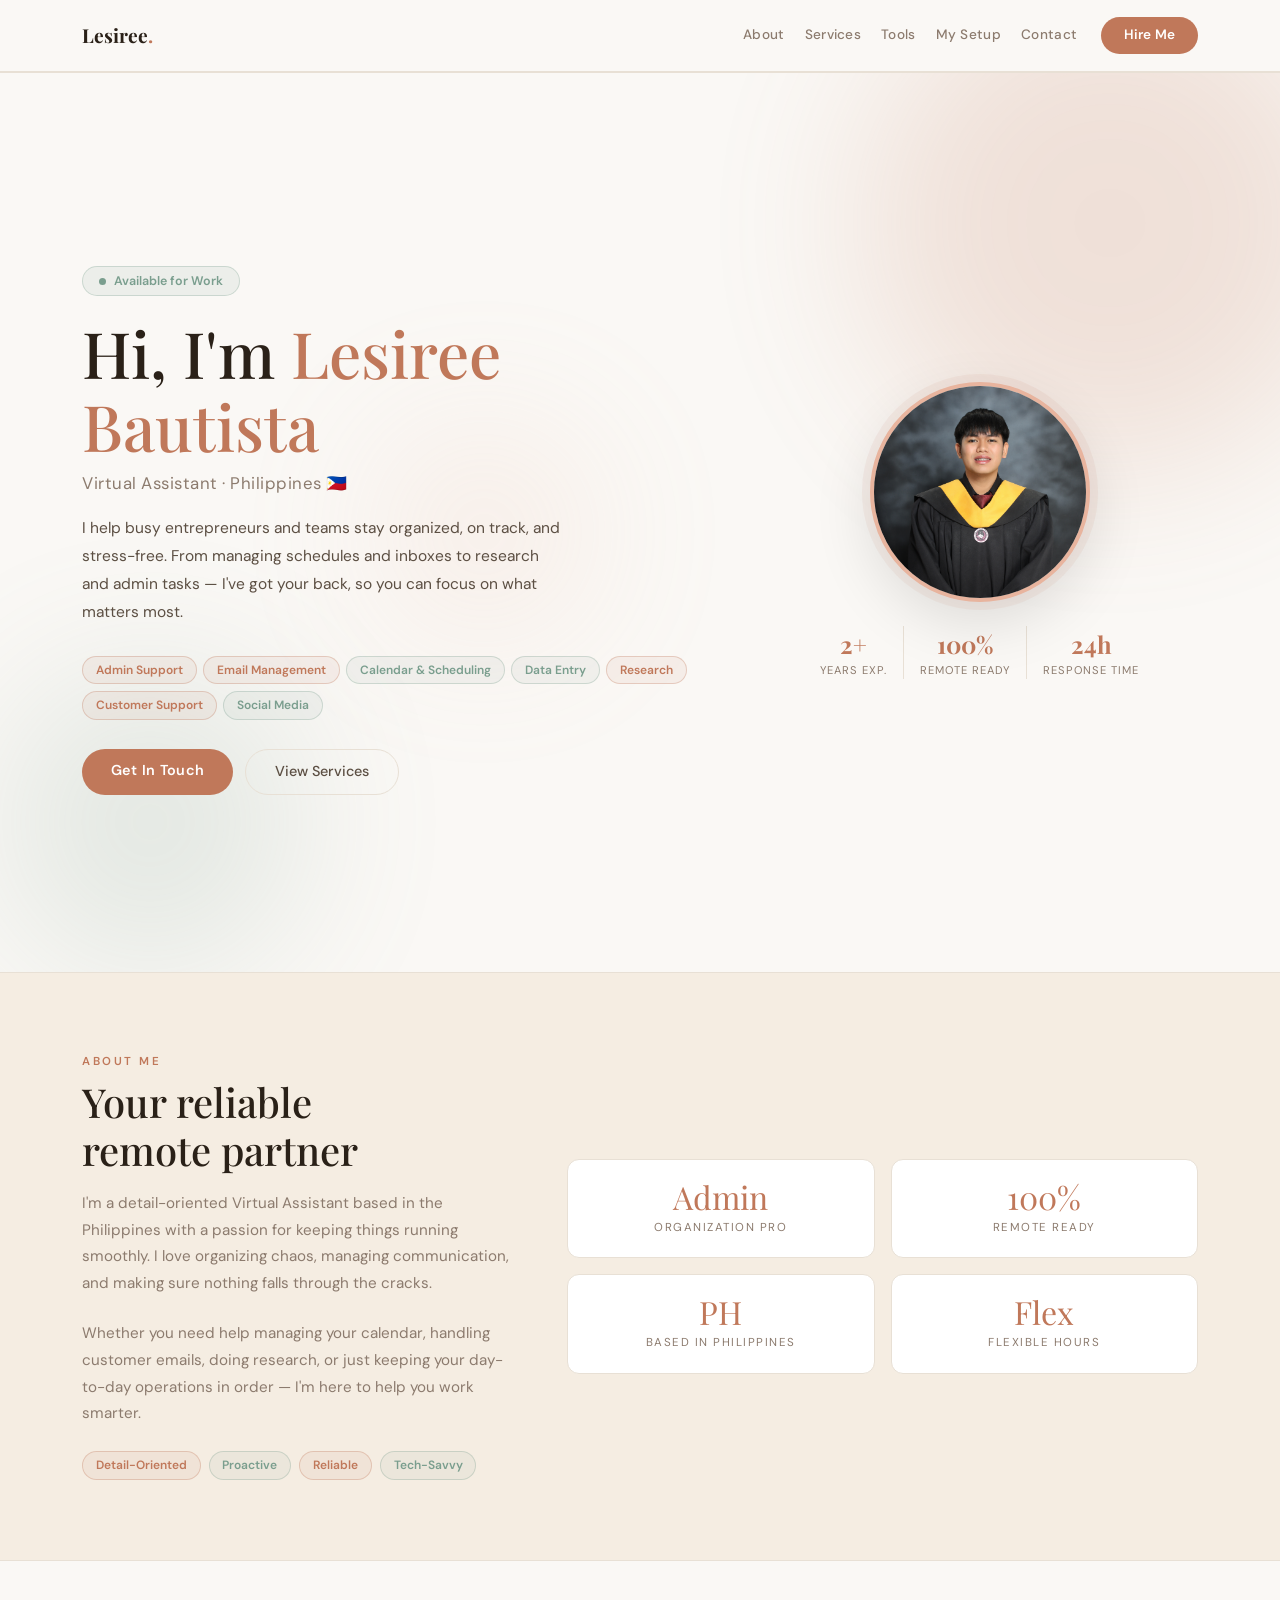
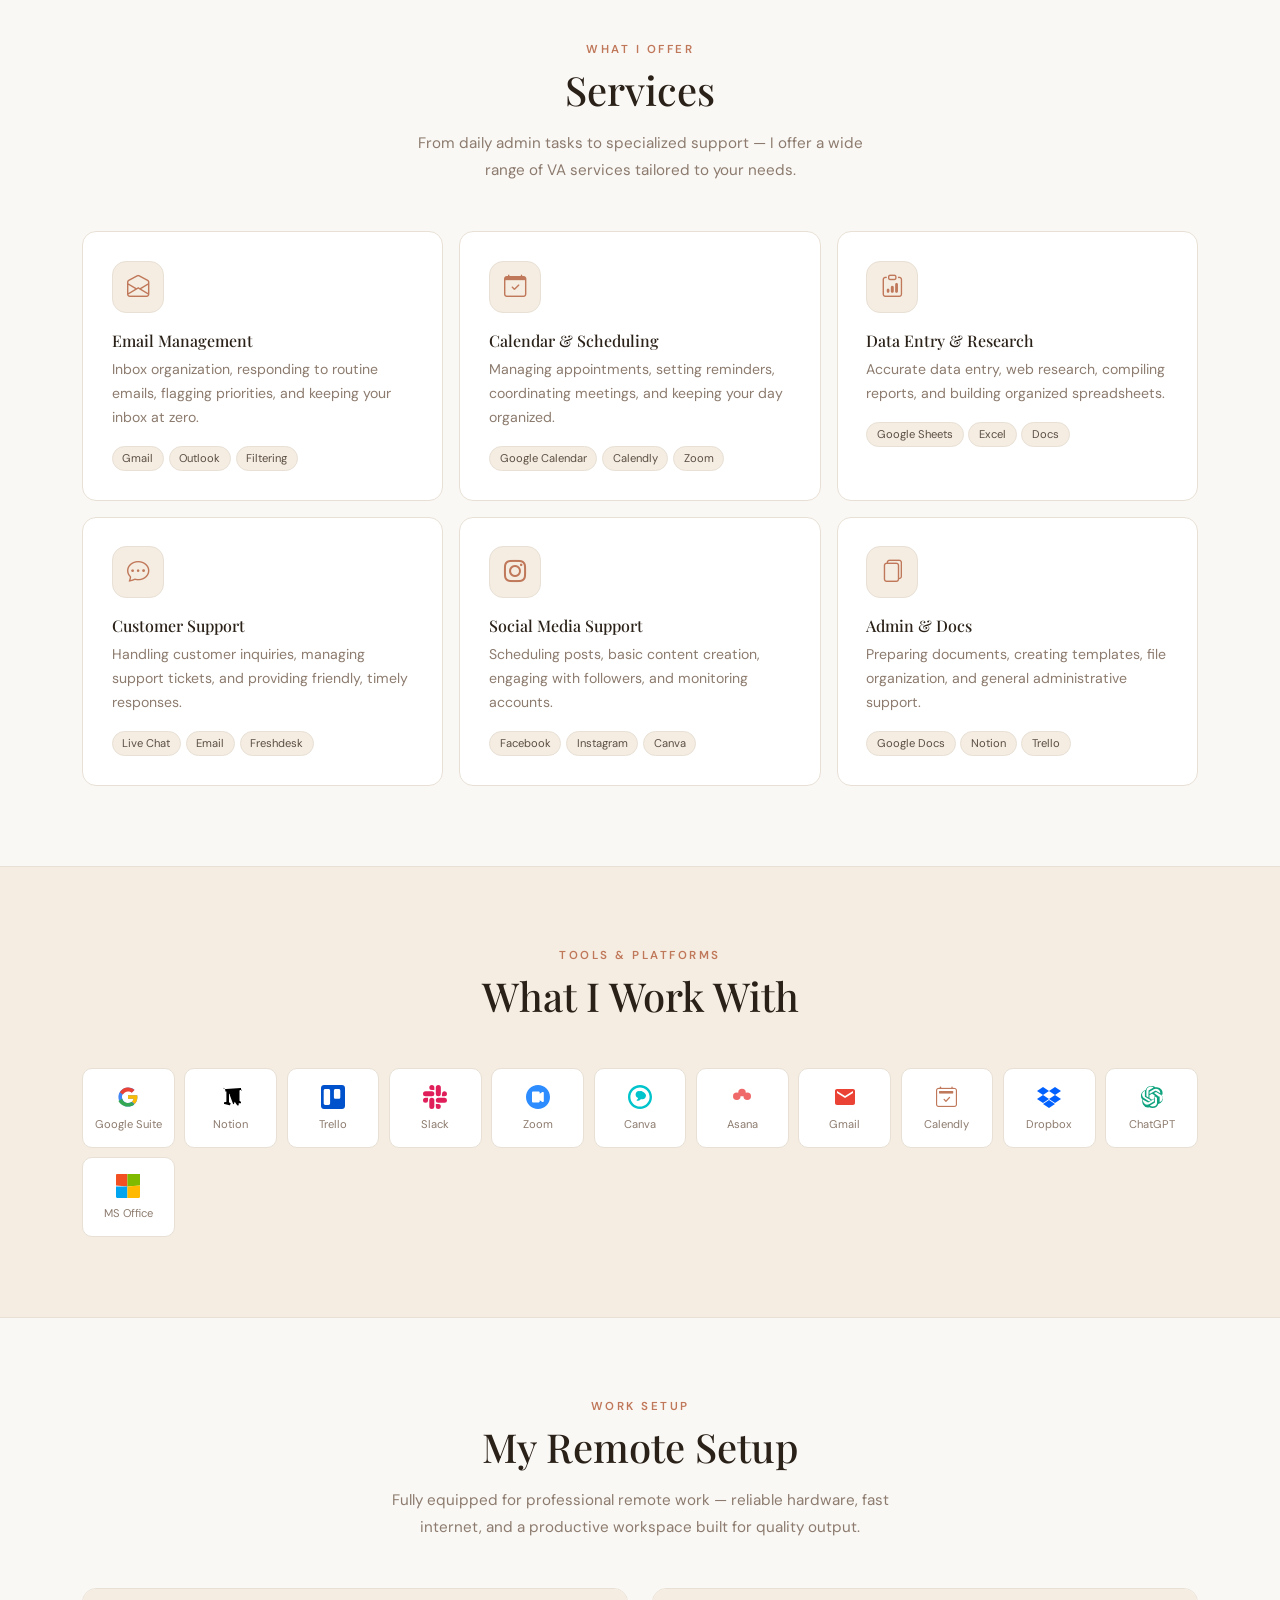
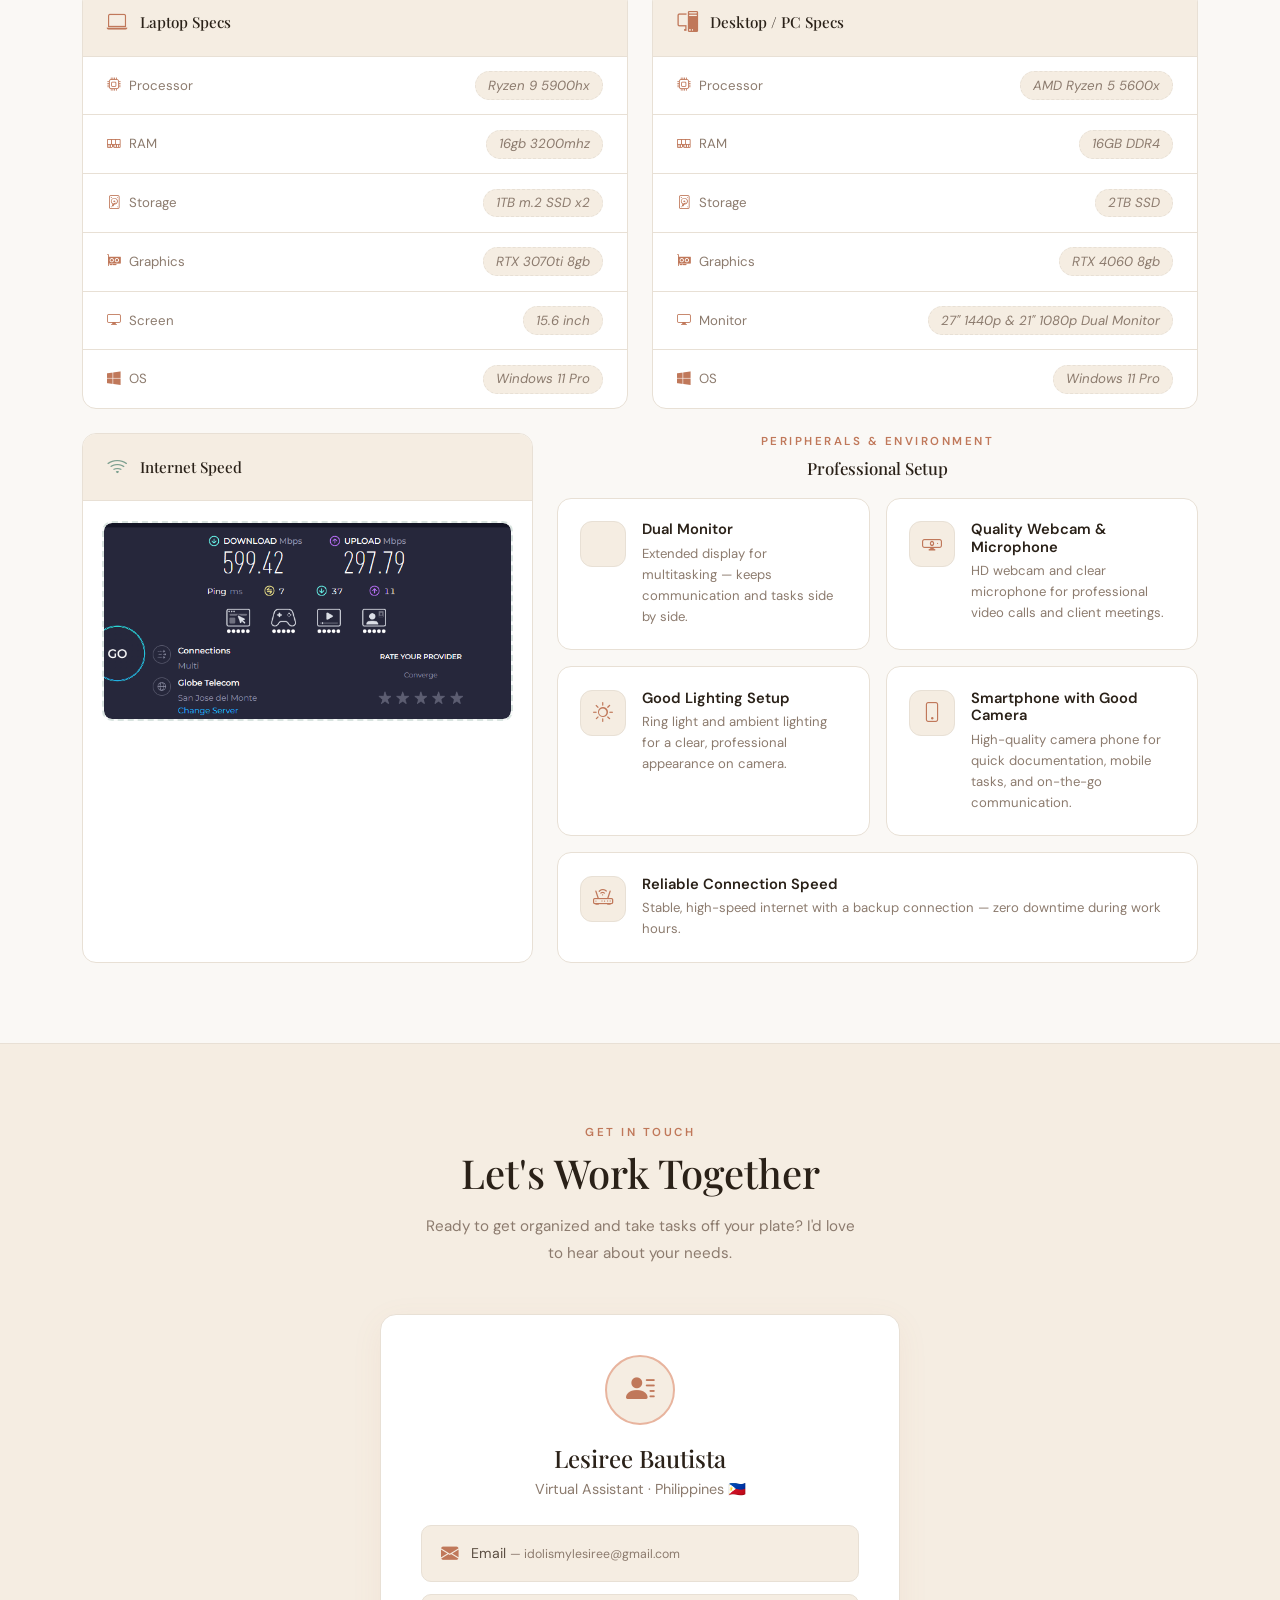
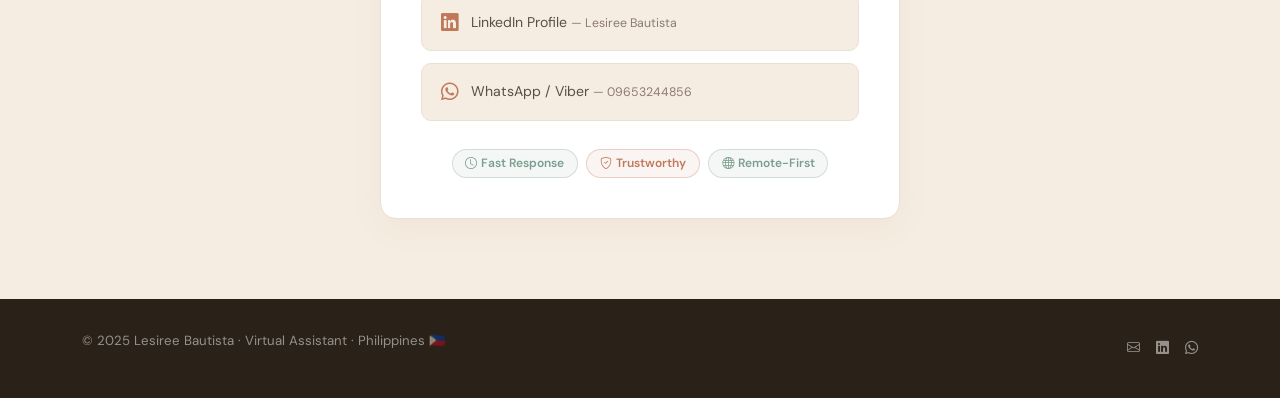
==== commit ca12ae9b: "POROCOMMIT" ====
--- a/index.html
+++ b/index.html
@@ -80,7 +80,7 @@
           3. Set src to your photo file
         -->
           <div class="photo-frame">
-            <img src="/picture/you-photo.jpg" alt="Lesiree Bautista">
+            <img src="picture/you-photo.JPG" alt="Lesiree Bautista">
           </div>
           <div class="d-flex justify-content-center gap-3">
             <div class="text-center">
@@ -521,7 +521,7 @@
                <img src="speedtest.png" alt="Speed Test" style="width:100%;border-radius:8px;margin:1rem;">
           -->
             <div class="speed-photo-area">
-              <img src="/picture/speedtest.png" alt="Speed Test" style="width:100%;border-radius:8px;margin:1rem;">
+              <img src="picture/speedtest.png" alt="Speed Test" style="width:100%;border-radius:8px;margin:1rem;">
             </div>
           </div>
         </div>
